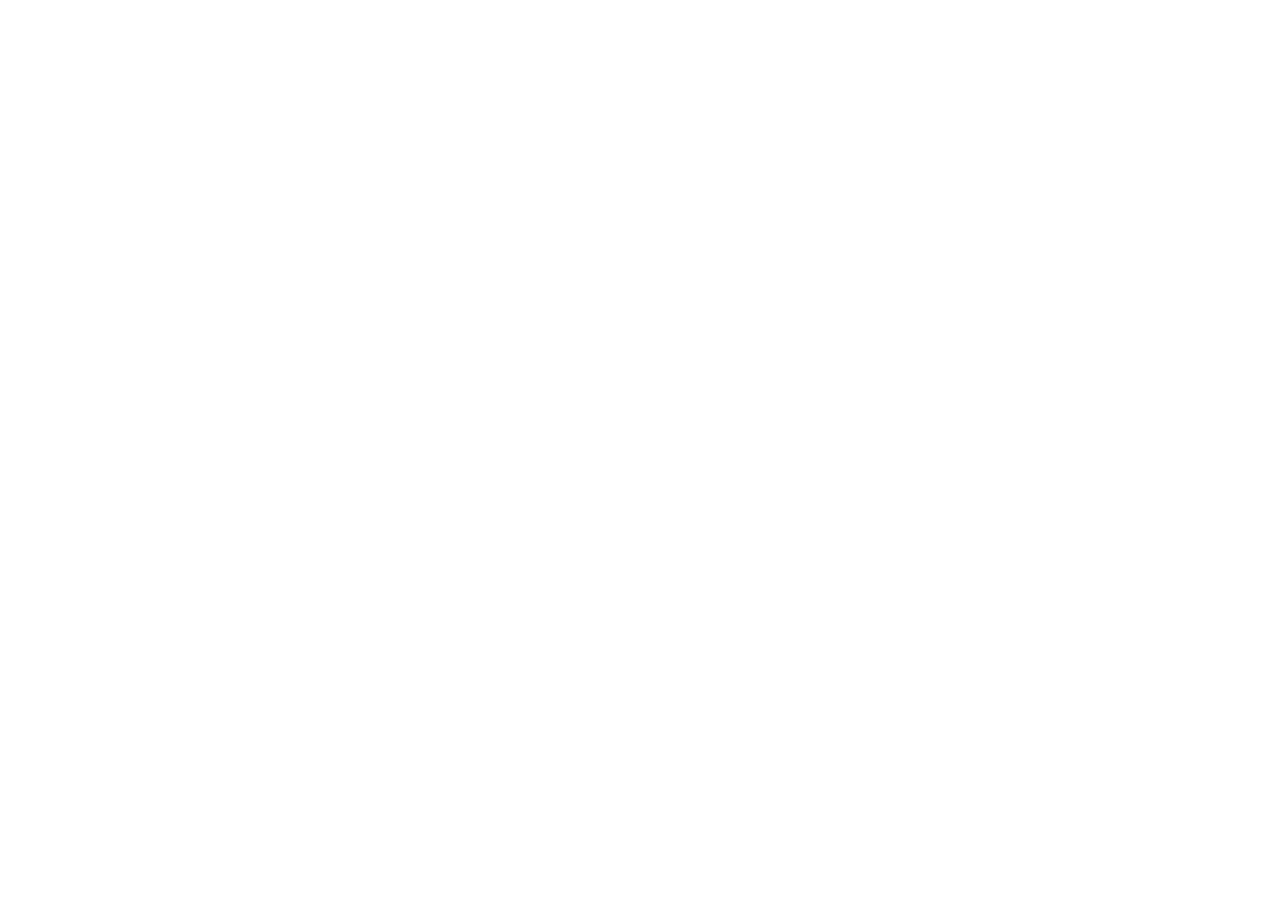
==== docs/index.html @ 6482ae13 "cambio de dist a docs" ====
<!doctype html>
<html lang="en">
<head>
  <meta charset="utf-8">
  <title>Portafolio</title>
  <base href="/">

  <meta name="viewport" content="width=device-width, initial-scale=1">
  <link rel="icon" type="image/svg+xml" href="assets/img/urku-ico.svg">

  <link rel="stylesheet" href="assets/css/aurora-pack.min.css">
  <link rel="stylesheet" href="assets/css/aurora-theme-base.min.css">
  <link rel="stylesheet" href="assets/css/urku.css">

</head>
<body>
  <app-root></app-root>






  <script src="assets/js/svg4everybody.min.js"></script>
  <script>svg4everybody();</script>
<script type="text/javascript" src="inline.bundle.js"></script><script type="text/javascript" src="polyfills.bundle.js"></script><script type="text/javascript" src="styles.bundle.js"></script><script type="text/javascript" src="vendor.bundle.js"></script><script type="text/javascript" src="main.bundle.js"></script></body>
</html>
---- docs/assets/css/aurora-pack.min.css ----
.ae-container,.ae-container-fluid{margin-right:auto;margin-left:auto}hr,img{border:0}dfn,q,tfoot td{font-style:italic}pre,textarea{overflow:auto}td,textarea{vertical-align:top}.ae-container-fluid:after,.ae-container:after,.au-clearfix:after{clear:both}.au-xs-ta-left,caption,th{text-align:left}.ae-container-fluid:after,.ae-container-fluid:before,.ae-container:after,.ae-container:before{content:" ";display:table}html{box-sizing:border-box}*,:after,:before{box-sizing:inherit}.ae-container{padding-left:.25rem;padding-right:.25rem}@media (min-width:40em){.ae-container{max-width:40rem}}@media (min-width:52em){.ae-container{max-width:48.75rem}}@media (min-width:64em){.ae-container{max-width:62rem}}@media (min-width:75em){.ae-container{max-width:72.25rem}}@media (min-width:40em){.ae-container-fluid{max-width:88.88889em;width:95vw}.ae-container-fluid--inner{max-width:68.88889em;width:82vw}}.ae-container-fluid--full{max-width:100%;padding-left:0;padding-right:0;width:100%}@media (max-width:63.99em){.ae-container-fluid{padding-left:.25rem;padding-right:.25rem}}.ae-grid{display:-webkit-box;display:-webkit-flex;display:-ms-flexbox;display:flex;-webkit-flex-wrap:wrap;-ms-flex-wrap:wrap;flex-wrap:wrap;margin-left:-.25rem;margin-right:-.25rem}.ae-grid--alt{display:-webkit-box;display:-webkit-flex;display:-ms-flexbox;display:flex;-webkit-flex-wrap:wrap;-ms-flex-wrap:wrap;flex-wrap:wrap;margin-left:-.63832%;margin-right:-.63832%}@media (min-width:40em){.ae-grid--alt1{display:-webkit-box;display:-webkit-flex;display:-ms-flexbox;display:flex;-webkit-flex-wrap:wrap;-ms-flex-wrap:wrap;flex-wrap:wrap;margin-left:-7.65989%;margin-right:-7.65989%}.ae-grid--alt2,.ae-grid--alt3{display:-webkit-box;display:-webkit-flex;display:-ms-flexbox;-webkit-flex-wrap:wrap}.ae-grid--alt2{display:flex;-ms-flex-wrap:wrap;flex-wrap:wrap;margin-left:-3.82995%;margin-right:-3.82995%}.ae-grid--alt3{display:flex;-ms-flex-wrap:wrap;flex-wrap:wrap;margin-left:-2.5533%;margin-right:-2.5533%}.ae-grid--alt4,.ae-grid--alt5{display:-webkit-box;display:-webkit-flex;display:-ms-flexbox;-webkit-flex-wrap:wrap}.ae-grid--alt4{display:flex;-ms-flex-wrap:wrap;flex-wrap:wrap;margin-left:-1.91497%;margin-right:-1.91497%}.ae-grid--alt5{display:flex;-ms-flex-wrap:wrap;flex-wrap:wrap;margin-left:-1.53198%;margin-right:-1.53198%}.ae-grid--alt6,.ae-grid--alt7{display:-webkit-box;display:-webkit-flex;display:-ms-flexbox;-webkit-flex-wrap:wrap}.ae-grid--alt6{display:flex;-ms-flex-wrap:wrap;flex-wrap:wrap;margin-left:-1.27665%;margin-right:-1.27665%}.ae-grid--alt7{display:flex;-ms-flex-wrap:wrap;flex-wrap:wrap;margin-left:-1.09427%;margin-right:-1.09427%}.ae-grid--alt8,.ae-grid--alt9{display:-webkit-box;display:-webkit-flex;display:-ms-flexbox;-webkit-flex-wrap:wrap}.ae-grid--alt8{display:flex;-ms-flex-wrap:wrap;flex-wrap:wrap;margin-left:-.95749%;margin-right:-.95749%}.ae-grid--alt9{display:flex;-ms-flex-wrap:wrap;flex-wrap:wrap;margin-left:-.8511%;margin-right:-.8511%}.ae-grid--alt10{display:-webkit-box;display:-webkit-flex;display:-ms-flexbox;display:flex;-webkit-flex-wrap:wrap;-ms-flex-wrap:wrap;flex-wrap:wrap;margin-left:-.76599%;margin-right:-.76599%}}.ae-grid__item--alt{-webkit-box-flex:0;-webkit-flex:0 0 100%;-ms-flex:0 0 100%;flex:0 0 100%;min-height:1px;padding-left:.63832%;padding-right:.63832%;position:relative}@media (min-width:40em){.ae-grid__item--alt1{-webkit-box-flex:0;-webkit-flex:0 0 100%;-ms-flex:0 0 100%;flex:0 0 100%;min-height:1px;padding-left:7.65989%;padding-right:7.65989%;position:relative}.ae-grid__item--alt2{-webkit-box-flex:0;-webkit-flex:0 0 100%;-ms-flex:0 0 100%;flex:0 0 100%;min-height:1px;padding-left:3.82995%;padding-right:3.82995%;position:relative}.ae-grid__item--alt3{-webkit-box-flex:0;-webkit-flex:0 0 100%;-ms-flex:0 0 100%;flex:0 0 100%;min-height:1px;padding-left:2.5533%;padding-right:2.5533%;position:relative}.ae-grid__item--alt4,.ae-grid__item--alt5{-webkit-box-flex:0;min-height:1px;position:relative}.ae-grid__item--alt4{-webkit-flex:0 0 100%;-ms-flex:0 0 100%;flex:0 0 100%;padding-left:1.91497%;padding-right:1.91497%}.ae-grid__item--alt5{-webkit-flex:0 0 100%;-ms-flex:0 0 100%;flex:0 0 100%;padding-left:1.53198%;padding-right:1.53198%}.ae-grid__item--alt6{-webkit-box-flex:0;-webkit-flex:0 0 100%;-ms-flex:0 0 100%;flex:0 0 100%;min-height:1px;padding-left:1.27665%;padding-right:1.27665%;position:relative}.ae-grid__item--alt7{-webkit-box-flex:0;-webkit-flex:0 0 100%;-ms-flex:0 0 100%;flex:0 0 100%;min-height:1px;padding-left:1.09427%;padding-right:1.09427%;position:relative}.ae-grid__item--alt8,.ae-grid__item--alt9{-webkit-box-flex:0;min-height:1px;position:relative}.ae-grid__item--alt8{-webkit-flex:0 0 100%;-ms-flex:0 0 100%;flex:0 0 100%;padding-left:.95749%;padding-right:.95749%}.ae-grid__item--alt9{-webkit-flex:0 0 100%;-ms-flex:0 0 100%;flex:0 0 100%;padding-left:.8511%;padding-right:.8511%}.ae-grid__item--alt10{-webkit-box-flex:0;-webkit-flex:0 0 100%;-ms-flex:0 0 100%;flex:0 0 100%;min-height:1px;padding-left:.76599%;padding-right:.76599%;position:relative}}.ae-grid__item{-webkit-box-flex:0;-webkit-flex:0 0 100%;-ms-flex:0 0 100%;flex:0 0 100%;min-height:1px;padding-left:.25rem;padding-right:.25rem;position:relative;max-width:100%}.ae-grid--collapse>.ae-grid__item,.ae-grid--deepcollapse .ae-grid__item,.ae-grid__item--collapse{padding-left:0;padding-right:0}.item-xs--auto{-webkit-box-flex:1;-webkit-flex:1;-ms-flex:1;flex:1}.item-xs-1{-webkit-box-flex:0;-webkit-flex:0 0 8.33333%;-ms-flex:0 0 8.33333%;flex:0 0 8.33333%;max-width:8.33333%}.item-xs-2{-webkit-box-flex:0;-webkit-flex:0 0 16.66667%;-ms-flex:0 0 16.66667%;flex:0 0 16.66667%;max-width:16.66667%}.item-xs-3{-webkit-box-flex:0;-webkit-flex:0 0 25%;-ms-flex:0 0 25%;flex:0 0 25%;max-width:25%}.item-xs-4{-webkit-box-flex:0;-webkit-flex:0 0 33.33333%;-ms-flex:0 0 33.33333%;flex:0 0 33.33333%;max-width:33.33333%}.item-xs-5{-webkit-box-flex:0;-webkit-flex:0 0 41.66667%;-ms-flex:0 0 41.66667%;flex:0 0 41.66667%;max-width:41.66667%}.item-xs-6{-webkit-box-flex:0;-webkit-flex:0 0 50%;-ms-flex:0 0 50%;flex:0 0 50%;max-width:50%}.item-xs-7{-webkit-box-flex:0;-webkit-flex:0 0 58.33333%;-ms-flex:0 0 58.33333%;flex:0 0 58.33333%;max-width:58.33333%}.item-xs-8{-webkit-box-flex:0;-webkit-flex:0 0 66.66667%;-ms-flex:0 0 66.66667%;flex:0 0 66.66667%;max-width:66.66667%}.item-xs-9{-webkit-box-flex:0;-webkit-flex:0 0 75%;-ms-flex:0 0 75%;flex:0 0 75%;max-width:75%}.item-xs-10{-webkit-box-flex:0;-webkit-flex:0 0 83.33333%;-ms-flex:0 0 83.33333%;flex:0 0 83.33333%;max-width:83.33333%}.item-xs-11{-webkit-box-flex:0;-webkit-flex:0 0 91.66667%;-ms-flex:0 0 91.66667%;flex:0 0 91.66667%;max-width:91.66667%}.item-xs-12{-webkit-box-flex:0;-webkit-flex:0 0 100%;-ms-flex:0 0 100%;flex:0 0 100%;max-width:100%}.item-xs--pull-0{left:auto;right:auto}.item-xs--pull-1{left:auto;right:8.33333%}.item-xs--pull-2{left:auto;right:16.66667%}.item-xs--pull-3{left:auto;right:25%}.item-xs--pull-4{left:auto;right:33.33333%}.item-xs--pull-5{left:auto;right:41.66667%}.item-xs--pull-6{left:auto;right:50%}.item-xs--pull-7{left:auto;right:58.33333%}.item-xs--pull-8{left:auto;right:66.66667%}.item-xs--pull-9{left:auto;right:75%}.item-xs--pull-10{left:auto;right:83.33333%}.item-xs--pull-11{left:auto;right:91.66667%}.item-xs--pull-12{left:auto;right:100%}.item-xs--push-0{left:auto;right:auto}.item-xs--push-1{left:8.33333%;right:auto}.item-xs--push-2{left:16.66667%;right:auto}.item-xs--push-3{left:25%;right:auto}.item-xs--push-4{left:33.33333%;right:auto}.item-xs--push-5{left:41.66667%;right:auto}.item-xs--push-6{left:50%;right:auto}.item-xs--push-7{left:58.33333%;right:auto}.item-xs--push-8{left:66.66667%;right:auto}.item-xs--push-9{left:75%;right:auto}.item-xs--push-10{left:83.33333%;right:auto}.item-xs--push-11{left:91.66667%;right:auto}.item-xs--push-12{left:100%;right:auto}.item-xs--offset-0{margin-left:0}.item-xs--offset-1{margin-left:8.33333%}.item-xs--offset-2{margin-left:16.66667%}.item-xs--offset-3{margin-left:25%}.item-xs--offset-4{margin-left:33.33333%}.item-xs--offset-5{margin-left:41.66667%}.item-xs--offset-6{margin-left:50%}.item-xs--offset-7{margin-left:58.33333%}.item-xs--offset-8{margin-left:66.66667%}.item-xs--offset-9{margin-left:75%}.item-xs--offset-10{margin-left:83.33333%}.item-xs--offset-11{margin-left:91.66667%}.item-xs--offset-12{margin-left:100%}.item-xs--top{-webkit-align-self:flex-start;-ms-flex-item-align:start;align-self:flex-start}.item-xs--center{-webkit-align-self:center;-ms-flex-item-align:center;align-self:center}.item-xs--bottom{-webkit-align-self:flex-end;-ms-flex-item-align:end;align-self:flex-end}.items-xs--top{-webkit-box-align:start;-webkit-align-items:flex-start;-ms-flex-align:start;align-items:flex-start}.items-xs--center{-webkit-box-align:center;-webkit-align-items:center;-ms-flex-align:center;align-items:center}.items-xs--bottom{-webkit-box-align:end;-webkit-align-items:flex-end;-ms-flex-align:end;align-items:flex-end}.item-xs--start{-webkit-box-ordinal-group:0;-webkit-order:-1;-ms-flex-order:-1;order:-1}.item-xs--end{-webkit-box-ordinal-group:14;-webkit-order:13;-ms-flex-order:13;order:13}.item-xs--order-1{-webkit-box-ordinal-group:2;-webkit-order:1;-ms-flex-order:1;order:1}.item-xs--order-2{-webkit-box-ordinal-group:3;-webkit-order:2;-ms-flex-order:2;order:2}.item-xs--order-3{-webkit-box-ordinal-group:4;-webkit-order:3;-ms-flex-order:3;order:3}.item-xs--order-4{-webkit-box-ordinal-group:5;-webkit-order:4;-ms-flex-order:4;order:4}.item-xs--order-5{-webkit-box-ordinal-group:6;-webkit-order:5;-ms-flex-order:5;order:5}.item-xs--order-6{-webkit-box-ordinal-group:7;-webkit-order:6;-ms-flex-order:6;order:6}.item-xs--order-7{-webkit-box-ordinal-group:8;-webkit-order:7;-ms-flex-order:7;order:7}.item-xs--order-8{-webkit-box-ordinal-group:9;-webkit-order:8;-ms-flex-order:8;order:8}.item-xs--order-9{-webkit-box-ordinal-group:10;-webkit-order:9;-ms-flex-order:9;order:9}.item-xs--order-10{-webkit-box-ordinal-group:11;-webkit-order:10;-ms-flex-order:10;order:10}.item-xs--order-11{-webkit-box-ordinal-group:12;-webkit-order:11;-ms-flex-order:11;order:11}.item-xs--order-12{-webkit-box-ordinal-group:13;-webkit-order:12;-ms-flex-order:12;order:12}@media (min-width:40em){.item-sm--auto{-webkit-box-flex:1;-webkit-flex:1;-ms-flex:1;flex:1}.item-sm-1{-webkit-box-flex:0;-webkit-flex:0 0 8.33333%;-ms-flex:0 0 8.33333%;flex:0 0 8.33333%;max-width:8.33333%}.item-sm-2{-webkit-box-flex:0;-webkit-flex:0 0 16.66667%;-ms-flex:0 0 16.66667%;flex:0 0 16.66667%;max-width:16.66667%}.item-sm-3{-webkit-box-flex:0;-webkit-flex:0 0 25%;-ms-flex:0 0 25%;flex:0 0 25%;max-width:25%}.item-sm-4{-webkit-box-flex:0;-webkit-flex:0 0 33.33333%;-ms-flex:0 0 33.33333%;flex:0 0 33.33333%;max-width:33.33333%}.item-sm-5{-webkit-box-flex:0;-webkit-flex:0 0 41.66667%;-ms-flex:0 0 41.66667%;flex:0 0 41.66667%;max-width:41.66667%}.item-sm-6{-webkit-box-flex:0;-webkit-flex:0 0 50%;-ms-flex:0 0 50%;flex:0 0 50%;max-width:50%}.item-sm-7{-webkit-box-flex:0;-webkit-flex:0 0 58.33333%;-ms-flex:0 0 58.33333%;flex:0 0 58.33333%;max-width:58.33333%}.item-sm-8{-webkit-box-flex:0;-webkit-flex:0 0 66.66667%;-ms-flex:0 0 66.66667%;flex:0 0 66.66667%;max-width:66.66667%}.item-sm-9{-webkit-box-flex:0;-webkit-flex:0 0 75%;-ms-flex:0 0 75%;flex:0 0 75%;max-width:75%}.item-sm-10{-webkit-box-flex:0;-webkit-flex:0 0 83.33333%;-ms-flex:0 0 83.33333%;flex:0 0 83.33333%;max-width:83.33333%}.item-sm-11{-webkit-box-flex:0;-webkit-flex:0 0 91.66667%;-ms-flex:0 0 91.66667%;flex:0 0 91.66667%;max-width:91.66667%}.item-sm-12{-webkit-box-flex:0;-webkit-flex:0 0 100%;-ms-flex:0 0 100%;flex:0 0 100%;max-width:100%}.item-sm--pull-0{left:auto;right:auto}.item-sm--pull-1{left:auto;right:8.33333%}.item-sm--pull-2{left:auto;right:16.66667%}.item-sm--pull-3{left:auto;right:25%}.item-sm--pull-4{left:auto;right:33.33333%}.item-sm--pull-5{left:auto;right:41.66667%}.item-sm--pull-6{left:auto;right:50%}.item-sm--pull-7{left:auto;right:58.33333%}.item-sm--pull-8{left:auto;right:66.66667%}.item-sm--pull-9{left:auto;right:75%}.item-sm--pull-10{left:auto;right:83.33333%}.item-sm--pull-11{left:auto;right:91.66667%}.item-sm--pull-12{left:auto;right:100%}.item-sm--push-0{left:auto;right:auto}.item-sm--push-1{left:8.33333%;right:auto}.item-sm--push-2{left:16.66667%;right:auto}.item-sm--push-3{left:25%;right:auto}.item-sm--push-4{left:33.33333%;right:auto}.item-sm--push-5{left:41.66667%;right:auto}.item-sm--push-6{left:50%;right:auto}.item-sm--push-7{left:58.33333%;right:auto}.item-sm--push-8{left:66.66667%;right:auto}.item-sm--push-9{left:75%;right:auto}.item-sm--push-10{left:83.33333%;right:auto}.item-sm--push-11{left:91.66667%;right:auto}.item-sm--push-12{left:100%;right:auto}.item-sm--offset-0{margin-left:0}.item-sm--offset-1{margin-left:8.33333%}.item-sm--offset-2{margin-left:16.66667%}.item-sm--offset-3{margin-left:25%}.item-sm--offset-4{margin-left:33.33333%}.item-sm--offset-5{margin-left:41.66667%}.item-sm--offset-6{margin-left:50%}.item-sm--offset-7{margin-left:58.33333%}.item-sm--offset-8{margin-left:66.66667%}.item-sm--offset-9{margin-left:75%}.item-sm--offset-10{margin-left:83.33333%}.item-sm--offset-11{margin-left:91.66667%}.item-sm--offset-12{margin-left:100%}.item-sm--top{-webkit-align-self:flex-start;-ms-flex-item-align:start;align-self:flex-start}.item-sm--center{-webkit-align-self:center;-ms-flex-item-align:center;align-self:center}.item-sm--bottom{-webkit-align-self:flex-end;-ms-flex-item-align:end;align-self:flex-end}.items-sm--top{-webkit-box-align:start;-webkit-align-items:flex-start;-ms-flex-align:start;align-items:flex-start}.items-sm--center{-webkit-box-align:center;-webkit-align-items:center;-ms-flex-align:center;align-items:center}.items-sm--bottom{-webkit-box-align:end;-webkit-align-items:flex-end;-ms-flex-align:end;align-items:flex-end}.item-sm--start{-webkit-box-ordinal-group:0;-webkit-order:-1;-ms-flex-order:-1;order:-1}.item-sm--end{-webkit-box-ordinal-group:14;-webkit-order:13;-ms-flex-order:13;order:13}.item-sm--order-1{-webkit-box-ordinal-group:2;-webkit-order:1;-ms-flex-order:1;order:1}.item-sm--order-2{-webkit-box-ordinal-group:3;-webkit-order:2;-ms-flex-order:2;order:2}.item-sm--order-3{-webkit-box-ordinal-group:4;-webkit-order:3;-ms-flex-order:3;order:3}.item-sm--order-4{-webkit-box-ordinal-group:5;-webkit-order:4;-ms-flex-order:4;order:4}.item-sm--order-5{-webkit-box-ordinal-group:6;-webkit-order:5;-ms-flex-order:5;order:5}.item-sm--order-6{-webkit-box-ordinal-group:7;-webkit-order:6;-ms-flex-order:6;order:6}.item-sm--order-7{-webkit-box-ordinal-group:8;-webkit-order:7;-ms-flex-order:7;order:7}.item-sm--order-8{-webkit-box-ordinal-group:9;-webkit-order:8;-ms-flex-order:8;order:8}.item-sm--order-9{-webkit-box-ordinal-group:10;-webkit-order:9;-ms-flex-order:9;order:9}.item-sm--order-10{-webkit-box-ordinal-group:11;-webkit-order:10;-ms-flex-order:10;order:10}.item-sm--order-11{-webkit-box-ordinal-group:12;-webkit-order:11;-ms-flex-order:11;order:11}.item-sm--order-12{-webkit-box-ordinal-group:13;-webkit-order:12;-ms-flex-order:12;order:12}}@media (min-width:52em){.item-md--auto{-webkit-box-flex:1;-webkit-flex:1;-ms-flex:1;flex:1}.item-md-1{-webkit-box-flex:0;-webkit-flex:0 0 8.33333%;-ms-flex:0 0 8.33333%;flex:0 0 8.33333%;max-width:8.33333%}.item-md-2{-webkit-box-flex:0;-webkit-flex:0 0 16.66667%;-ms-flex:0 0 16.66667%;flex:0 0 16.66667%;max-width:16.66667%}.item-md-3{-webkit-box-flex:0;-webkit-flex:0 0 25%;-ms-flex:0 0 25%;flex:0 0 25%;max-width:25%}.item-md-4{-webkit-box-flex:0;-webkit-flex:0 0 33.33333%;-ms-flex:0 0 33.33333%;flex:0 0 33.33333%;max-width:33.33333%}.item-md-5{-webkit-box-flex:0;-webkit-flex:0 0 41.66667%;-ms-flex:0 0 41.66667%;flex:0 0 41.66667%;max-width:41.66667%}.item-md-6{-webkit-box-flex:0;-webkit-flex:0 0 50%;-ms-flex:0 0 50%;flex:0 0 50%;max-width:50%}.item-md-7{-webkit-box-flex:0;-webkit-flex:0 0 58.33333%;-ms-flex:0 0 58.33333%;flex:0 0 58.33333%;max-width:58.33333%}.item-md-8{-webkit-box-flex:0;-webkit-flex:0 0 66.66667%;-ms-flex:0 0 66.66667%;flex:0 0 66.66667%;max-width:66.66667%}.item-md-9{-webkit-box-flex:0;-webkit-flex:0 0 75%;-ms-flex:0 0 75%;flex:0 0 75%;max-width:75%}.item-md-10{-webkit-box-flex:0;-webkit-flex:0 0 83.33333%;-ms-flex:0 0 83.33333%;flex:0 0 83.33333%;max-width:83.33333%}.item-md-11{-webkit-box-flex:0;-webkit-flex:0 0 91.66667%;-ms-flex:0 0 91.66667%;flex:0 0 91.66667%;max-width:91.66667%}.item-md-12{-webkit-box-flex:0;-webkit-flex:0 0 100%;-ms-flex:0 0 100%;flex:0 0 100%;max-width:100%}.item-md--pull-0{left:auto;right:auto}.item-md--pull-1{left:auto;right:8.33333%}.item-md--pull-2{left:auto;right:16.66667%}.item-md--pull-3{left:auto;right:25%}.item-md--pull-4{left:auto;right:33.33333%}.item-md--pull-5{left:auto;right:41.66667%}.item-md--pull-6{left:auto;right:50%}.item-md--pull-7{left:auto;right:58.33333%}.item-md--pull-8{left:auto;right:66.66667%}.item-md--pull-9{left:auto;right:75%}.item-md--pull-10{left:auto;right:83.33333%}.item-md--pull-11{left:auto;right:91.66667%}.item-md--pull-12{left:auto;right:100%}.item-md--push-0{left:auto;right:auto}.item-md--push-1{left:8.33333%;right:auto}.item-md--push-2{left:16.66667%;right:auto}.item-md--push-3{left:25%;right:auto}.item-md--push-4{left:33.33333%;right:auto}.item-md--push-5{left:41.66667%;right:auto}.item-md--push-6{left:50%;right:auto}.item-md--push-7{left:58.33333%;right:auto}.item-md--push-8{left:66.66667%;right:auto}.item-md--push-9{left:75%;right:auto}.item-md--push-10{left:83.33333%;right:auto}.item-md--push-11{left:91.66667%;right:auto}.item-md--push-12{left:100%;right:auto}.item-md--offset-0{margin-left:0}.item-md--offset-1{margin-left:8.33333%}.item-md--offset-2{margin-left:16.66667%}.item-md--offset-3{margin-left:25%}.item-md--offset-4{margin-left:33.33333%}.item-md--offset-5{margin-left:41.66667%}.item-md--offset-6{margin-left:50%}.item-md--offset-7{margin-left:58.33333%}.item-md--offset-8{margin-left:66.66667%}.item-md--offset-9{margin-left:75%}.item-md--offset-10{margin-left:83.33333%}.item-md--offset-11{margin-left:91.66667%}.item-md--offset-12{margin-left:100%}.item-md--top{-webkit-align-self:flex-start;-ms-flex-item-align:start;align-self:flex-start}.item-md--center{-webkit-align-self:center;-ms-flex-item-align:center;align-self:center}.item-md--bottom{-webkit-align-self:flex-end;-ms-flex-item-align:end;align-self:flex-end}.items-md--top{-webkit-box-align:start;-webkit-align-items:flex-start;-ms-flex-align:start;align-items:flex-start}.items-md--center{-webkit-box-align:center;-webkit-align-items:center;-ms-flex-align:center;align-items:center}.items-md--bottom{-webkit-box-align:end;-webkit-align-items:flex-end;-ms-flex-align:end;align-items:flex-end}.item-md--start{-webkit-box-ordinal-group:0;-webkit-order:-1;-ms-flex-order:-1;order:-1}.item-md--end{-webkit-box-ordinal-group:14;-webkit-order:13;-ms-flex-order:13;order:13}.item-md--order-1{-webkit-box-ordinal-group:2;-webkit-order:1;-ms-flex-order:1;order:1}.item-md--order-2{-webkit-box-ordinal-group:3;-webkit-order:2;-ms-flex-order:2;order:2}.item-md--order-3{-webkit-box-ordinal-group:4;-webkit-order:3;-ms-flex-order:3;order:3}.item-md--order-4{-webkit-box-ordinal-group:5;-webkit-order:4;-ms-flex-order:4;order:4}.item-md--order-5{-webkit-box-ordinal-group:6;-webkit-order:5;-ms-flex-order:5;order:5}.item-md--order-6{-webkit-box-ordinal-group:7;-webkit-order:6;-ms-flex-order:6;order:6}.item-md--order-7{-webkit-box-ordinal-group:8;-webkit-order:7;-ms-flex-order:7;order:7}.item-md--order-8{-webkit-box-ordinal-group:9;-webkit-order:8;-ms-flex-order:8;order:8}.item-md--order-9{-webkit-box-ordinal-group:10;-webkit-order:9;-ms-flex-order:9;order:9}.item-md--order-10{-webkit-box-ordinal-group:11;-webkit-order:10;-ms-flex-order:10;order:10}.item-md--order-11{-webkit-box-ordinal-group:12;-webkit-order:11;-ms-flex-order:11;order:11}.item-md--order-12{-webkit-box-ordinal-group:13;-webkit-order:12;-ms-flex-order:12;order:12}}@media (min-width:64em){.item-lg--auto{-webkit-box-flex:1;-webkit-flex:1;-ms-flex:1;flex:1}.item-lg-1{-webkit-box-flex:0;-webkit-flex:0 0 8.33333%;-ms-flex:0 0 8.33333%;flex:0 0 8.33333%;max-width:8.33333%}.item-lg-2{-webkit-box-flex:0;-webkit-flex:0 0 16.66667%;-ms-flex:0 0 16.66667%;flex:0 0 16.66667%;max-width:16.66667%}.item-lg-3{-webkit-box-flex:0;-webkit-flex:0 0 25%;-ms-flex:0 0 25%;flex:0 0 25%;max-width:25%}.item-lg-4{-webkit-box-flex:0;-webkit-flex:0 0 33.33333%;-ms-flex:0 0 33.33333%;flex:0 0 33.33333%;max-width:33.33333%}.item-lg-5{-webkit-box-flex:0;-webkit-flex:0 0 41.66667%;-ms-flex:0 0 41.66667%;flex:0 0 41.66667%;max-width:41.66667%}.item-lg-6{-webkit-box-flex:0;-webkit-flex:0 0 50%;-ms-flex:0 0 50%;flex:0 0 50%;max-width:50%}.item-lg-7{-webkit-box-flex:0;-webkit-flex:0 0 58.33333%;-ms-flex:0 0 58.33333%;flex:0 0 58.33333%;max-width:58.33333%}.item-lg-8{-webkit-box-flex:0;-webkit-flex:0 0 66.66667%;-ms-flex:0 0 66.66667%;flex:0 0 66.66667%;max-width:66.66667%}.item-lg-9{-webkit-box-flex:0;-webkit-flex:0 0 75%;-ms-flex:0 0 75%;flex:0 0 75%;max-width:75%}.item-lg-10{-webkit-box-flex:0;-webkit-flex:0 0 83.33333%;-ms-flex:0 0 83.33333%;flex:0 0 83.33333%;max-width:83.33333%}.item-lg-11{-webkit-box-flex:0;-webkit-flex:0 0 91.66667%;-ms-flex:0 0 91.66667%;flex:0 0 91.66667%;max-width:91.66667%}.item-lg-12{-webkit-box-flex:0;-webkit-flex:0 0 100%;-ms-flex:0 0 100%;flex:0 0 100%;max-width:100%}.item-lg--pull-0{left:auto;right:auto}.item-lg--pull-1{left:auto;right:8.33333%}.item-lg--pull-2{left:auto;right:16.66667%}.item-lg--pull-3{left:auto;right:25%}.item-lg--pull-4{left:auto;right:33.33333%}.item-lg--pull-5{left:auto;right:41.66667%}.item-lg--pull-6{left:auto;right:50%}.item-lg--pull-7{left:auto;right:58.33333%}.item-lg--pull-8{left:auto;right:66.66667%}.item-lg--pull-9{left:auto;right:75%}.item-lg--pull-10{left:auto;right:83.33333%}.item-lg--pull-11{left:auto;right:91.66667%}.item-lg--pull-12{left:auto;right:100%}.item-lg--push-0{left:auto;right:auto}.item-lg--push-1{left:8.33333%;right:auto}.item-lg--push-2{left:16.66667%;right:auto}.item-lg--push-3{left:25%;right:auto}.item-lg--push-4{left:33.33333%;right:auto}.item-lg--push-5{left:41.66667%;right:auto}.item-lg--push-6{left:50%;right:auto}.item-lg--push-7{left:58.33333%;right:auto}.item-lg--push-8{left:66.66667%;right:auto}.item-lg--push-9{left:75%;right:auto}.item-lg--push-10{left:83.33333%;right:auto}.item-lg--push-11{left:91.66667%;right:auto}.item-lg--push-12{left:100%;right:auto}.item-lg--offset-0{margin-left:0}.item-lg--offset-1{margin-left:8.33333%}.item-lg--offset-2{margin-left:16.66667%}.item-lg--offset-3{margin-left:25%}.item-lg--offset-4{margin-left:33.33333%}.item-lg--offset-5{margin-left:41.66667%}.item-lg--offset-6{margin-left:50%}.item-lg--offset-7{margin-left:58.33333%}.item-lg--offset-8{margin-left:66.66667%}.item-lg--offset-9{margin-left:75%}.item-lg--offset-10{margin-left:83.33333%}.item-lg--offset-11{margin-left:91.66667%}.item-lg--offset-12{margin-left:100%}.item-lg--top{-webkit-align-self:flex-start;-ms-flex-item-align:start;align-self:flex-start}.item-lg--center{-webkit-align-self:center;-ms-flex-item-align:center;align-self:center}.item-lg--bottom{-webkit-align-self:flex-end;-ms-flex-item-align:end;align-self:flex-end}.items-lg--top{-webkit-box-align:start;-webkit-align-items:flex-start;-ms-flex-align:start;align-items:flex-start}.items-lg--center{-webkit-box-align:center;-webkit-align-items:center;-ms-flex-align:center;align-items:center}.items-lg--bottom{-webkit-box-align:end;-webkit-align-items:flex-end;-ms-flex-align:end;align-items:flex-end}.item-lg--start{-webkit-box-ordinal-group:0;-webkit-order:-1;-ms-flex-order:-1;order:-1}.item-lg--end{-webkit-box-ordinal-group:14;-webkit-order:13;-ms-flex-order:13;order:13}.item-lg--order-1{-webkit-box-ordinal-group:2;-webkit-order:1;-ms-flex-order:1;order:1}.item-lg--order-2{-webkit-box-ordinal-group:3;-webkit-order:2;-ms-flex-order:2;order:2}.item-lg--order-3{-webkit-box-ordinal-group:4;-webkit-order:3;-ms-flex-order:3;order:3}.item-lg--order-4{-webkit-box-ordinal-group:5;-webkit-order:4;-ms-flex-order:4;order:4}.item-lg--order-5{-webkit-box-ordinal-group:6;-webkit-order:5;-ms-flex-order:5;order:5}.item-lg--order-6{-webkit-box-ordinal-group:7;-webkit-order:6;-ms-flex-order:6;order:6}.item-lg--order-7{-webkit-box-ordinal-group:8;-webkit-order:7;-ms-flex-order:7;order:7}.item-lg--order-8{-webkit-box-ordinal-group:9;-webkit-order:8;-ms-flex-order:8;order:8}.item-lg--order-9{-webkit-box-ordinal-group:10;-webkit-order:9;-ms-flex-order:9;order:9}.item-lg--order-10{-webkit-box-ordinal-group:11;-webkit-order:10;-ms-flex-order:10;order:10}.item-lg--order-11{-webkit-box-ordinal-group:12;-webkit-order:11;-ms-flex-order:11;order:11}.item-lg--order-12{-webkit-box-ordinal-group:13;-webkit-order:12;-ms-flex-order:12;order:12}}@media (min-width:75em){.item-xl--auto{-webkit-box-flex:1;-webkit-flex:1;-ms-flex:1;flex:1}.item-xl-1{-webkit-box-flex:0;-webkit-flex:0 0 8.33333%;-ms-flex:0 0 8.33333%;flex:0 0 8.33333%;max-width:8.33333%}.item-xl-2{-webkit-box-flex:0;-webkit-flex:0 0 16.66667%;-ms-flex:0 0 16.66667%;flex:0 0 16.66667%;max-width:16.66667%}.item-xl-3{-webkit-box-flex:0;-webkit-flex:0 0 25%;-ms-flex:0 0 25%;flex:0 0 25%;max-width:25%}.item-xl-4{-webkit-box-flex:0;-webkit-flex:0 0 33.33333%;-ms-flex:0 0 33.33333%;flex:0 0 33.33333%;max-width:33.33333%}.item-xl-5{-webkit-box-flex:0;-webkit-flex:0 0 41.66667%;-ms-flex:0 0 41.66667%;flex:0 0 41.66667%;max-width:41.66667%}.item-xl-6{-webkit-box-flex:0;-webkit-flex:0 0 50%;-ms-flex:0 0 50%;flex:0 0 50%;max-width:50%}.item-xl-7{-webkit-box-flex:0;-webkit-flex:0 0 58.33333%;-ms-flex:0 0 58.33333%;flex:0 0 58.33333%;max-width:58.33333%}.item-xl-8{-webkit-box-flex:0;-webkit-flex:0 0 66.66667%;-ms-flex:0 0 66.66667%;flex:0 0 66.66667%;max-width:66.66667%}.item-xl-9{-webkit-box-flex:0;-webkit-flex:0 0 75%;-ms-flex:0 0 75%;flex:0 0 75%;max-width:75%}.item-xl-10{-webkit-box-flex:0;-webkit-flex:0 0 83.33333%;-ms-flex:0 0 83.33333%;flex:0 0 83.33333%;max-width:83.33333%}.item-xl-11{-webkit-box-flex:0;-webkit-flex:0 0 91.66667%;-ms-flex:0 0 91.66667%;flex:0 0 91.66667%;max-width:91.66667%}.item-xl-12{-webkit-box-flex:0;-webkit-flex:0 0 100%;-ms-flex:0 0 100%;flex:0 0 100%;max-width:100%}.item-xl--pull-0{left:auto;right:auto}.item-xl--pull-1{left:auto;right:8.33333%}.item-xl--pull-2{left:auto;right:16.66667%}.item-xl--pull-3{left:auto;right:25%}.item-xl--pull-4{left:auto;right:33.33333%}.item-xl--pull-5{left:auto;right:41.66667%}.item-xl--pull-6{left:auto;right:50%}.item-xl--pull-7{left:auto;right:58.33333%}.item-xl--pull-8{left:auto;right:66.66667%}.item-xl--pull-9{left:auto;right:75%}.item-xl--pull-10{left:auto;right:83.33333%}.item-xl--pull-11{left:auto;right:91.66667%}.item-xl--pull-12{left:auto;right:100%}.item-xl--push-0{left:auto;right:auto}.item-xl--push-1{left:8.33333%;right:auto}.item-xl--push-2{left:16.66667%;right:auto}.item-xl--push-3{left:25%;right:auto}.item-xl--push-4{left:33.33333%;right:auto}.item-xl--push-5{left:41.66667%;right:auto}.item-xl--push-6{left:50%;right:auto}.item-xl--push-7{left:58.33333%;right:auto}.item-xl--push-8{left:66.66667%;right:auto}.item-xl--push-9{left:75%;right:auto}.item-xl--push-10{left:83.33333%;right:auto}.item-xl--push-11{left:91.66667%;right:auto}.item-xl--push-12{left:100%;right:auto}.item-xl--offset-0{margin-left:0}.item-xl--offset-1{margin-left:8.33333%}.item-xl--offset-2{margin-left:16.66667%}.item-xl--offset-3{margin-left:25%}.item-xl--offset-4{margin-left:33.33333%}.item-xl--offset-5{margin-left:41.66667%}.item-xl--offset-6{margin-left:50%}.item-xl--offset-7{margin-left:58.33333%}.item-xl--offset-8{margin-left:66.66667%}.item-xl--offset-9{margin-left:75%}.item-xl--offset-10{margin-left:83.33333%}.item-xl--offset-11{margin-left:91.66667%}.item-xl--offset-12{margin-left:100%}.item-xl--top{-webkit-align-self:flex-start;-ms-flex-item-align:start;align-self:flex-start}.item-xl--center{-webkit-align-self:center;-ms-flex-item-align:center;align-self:center}.item-xl--bottom{-webkit-align-self:flex-end;-ms-flex-item-align:end;align-self:flex-end}.items-xl--top{-webkit-box-align:start;-webkit-align-items:flex-start;-ms-flex-align:start;align-items:flex-start}.items-xl--center{-webkit-box-align:center;-webkit-align-items:center;-ms-flex-align:center;align-items:center}.items-xl--bottom{-webkit-box-align:end;-webkit-align-items:flex-end;-ms-flex-align:end;align-items:flex-end}.item-xl--start{-webkit-box-ordinal-group:0;-webkit-order:-1;-ms-flex-order:-1;order:-1}.item-xl--end{-webkit-box-ordinal-group:14;-webkit-order:13;-ms-flex-order:13;order:13}.item-xl--order-1{-webkit-box-ordinal-group:2;-webkit-order:1;-ms-flex-order:1;order:1}.item-xl--order-2{-webkit-box-ordinal-group:3;-webkit-order:2;-ms-flex-order:2;order:2}.item-xl--order-3{-webkit-box-ordinal-group:4;-webkit-order:3;-ms-flex-order:3;order:3}.item-xl--order-4{-webkit-box-ordinal-group:5;-webkit-order:4;-ms-flex-order:4;order:4}.item-xl--order-5{-webkit-box-ordinal-group:6;-webkit-order:5;-ms-flex-order:5;order:5}.item-xl--order-6{-webkit-box-ordinal-group:7;-webkit-order:6;-ms-flex-order:6;order:6}.item-xl--order-7{-webkit-box-ordinal-group:8;-webkit-order:7;-ms-flex-order:7;order:7}.item-xl--order-8{-webkit-box-ordinal-group:9;-webkit-order:8;-ms-flex-order:8;order:8}.item-xl--order-9{-webkit-box-ordinal-group:10;-webkit-order:9;-ms-flex-order:9;order:9}.item-xl--order-10{-webkit-box-ordinal-group:11;-webkit-order:10;-ms-flex-order:10;order:10}.item-xl--order-11{-webkit-box-ordinal-group:12;-webkit-order:11;-ms-flex-order:11;order:11}.item-xl--order-12{-webkit-box-ordinal-group:13;-webkit-order:12;-ms-flex-order:12;order:12}}.au-mw-full,img,table{max-width:100%}.ae-masonry{-webkit-column-gap:.5rem;-moz-column-gap:.5rem;column-gap:.5rem}.ae-masonry__item{display:inline-block;margin:0 0 .125rem;width:100%}.ae-grid--collapse,.ae-grid--deepcollapse,.ae-grid--deepcollapse .ae-grid{margin-left:0;margin-right:0}.ae-masonry-xs-1{-webkit-column-count:1;-moz-column-count:1;column-count:1}.ae-masonry-xs-2{-webkit-column-count:2;-moz-column-count:2;column-count:2}.ae-masonry-xs-3{-webkit-column-count:3;-moz-column-count:3;column-count:3}.ae-masonry-xs-4{-webkit-column-count:4;-moz-column-count:4;column-count:4}.ae-masonry-xs-5{-webkit-column-count:5;-moz-column-count:5;column-count:5}.ae-masonry-xs-6{-webkit-column-count:6;-moz-column-count:6;column-count:6}.ae-masonry-xs-7{-webkit-column-count:7;-moz-column-count:7;column-count:7}.ae-masonry-xs-8{-webkit-column-count:8;-moz-column-count:8;column-count:8}.ae-masonry-xs-9{-webkit-column-count:9;-moz-column-count:9;column-count:9}.ae-masonry-xs-10{-webkit-column-count:10;-moz-column-count:10;column-count:10}.ae-masonry-xs-11{-webkit-column-count:11;-moz-column-count:11;column-count:11}.ae-masonry-xs-12{-webkit-column-count:12;-moz-column-count:12;column-count:12}.ae-grid--reverse{-webkit-box-orient:horizontal;-webkit-box-direction:reverse;-webkit-flex-direction:row-reverse;-ms-flex-direction:row-reverse;flex-direction:row-reverse}.ae-grid--column{-webkit-box-orient:vertical;-webkit-box-direction:normal;-webkit-flex-direction:column;-ms-flex-direction:column;flex-direction:column}.ae-grid--column-reverse{-webkit-box-orient:vertical;-webkit-box-direction:reverse;-webkit-flex-direction:column-reverse;-ms-flex-direction:column-reverse;flex-direction:column-reverse}.ae-grid--column,.ae-grid--column-reverse{margin-bottom:-.25rem;margin-top:-.25rem}p,pre{margin-top:0}.ae-grid--column-reverse>.ae-grid__item,.ae-grid--column>.ae-grid__item{-webkit-box-flex:0;-webkit-flex:none;-ms-flex:none;flex:none;padding-bottom:.25rem;padding-top:.25rem}.ae-grid--deep-equal-height .ae-grid__item,.ae-grid--equal-height .ae-grid__item{display:-webkit-box;display:-webkit-flex;display:-ms-flexbox;display:flex}.ae-grid--deep-equal-height .ae-grid,.ae-grid--deep-equal-height .ae-grid__item,.ae-grid--equal-height .ae-grid{-webkit-box-flex:1;-webkit-flex:1;-ms-flex:1;flex:1}body{background-color:#fff;color:#202020;font-family:"Helvetica Neue",Helvetica,Arial,sans-serif;font-size:1.125rem;line-height:1.5}h1,h2,h3,h4,h5,h6{font-family:inherit;font-weight:500;line-height:1.2;margin:0 0 .75rem}p{margin-bottom:1.125rem}h1{font-size:2.95312rem}h2{font-size:2.25rem}h3{font-size:1.96875rem}h4{font-size:1.5rem}h5{font-size:1.3125rem}h6{font-size:1.125rem}a{color:#1d8acb;text-decoration:none}.au-underline,a:hover{text-decoration:underline}em{color:#fd6d5e}b,strong{font-weight:700}hr{border-top:1px solid #e7e7e7;margin:1rem 0}small{font-size:80%}code,pre{background-color:#fafafa;font-size:75%}ins,mark{background-color:#ffa;padding:.1em .2em}abbr[title]{border-bottom:1px dotted}blockquote{border-left:5px solid #e7e7e7;padding-left:.75rem}code,kbd,pre,samp{font-family:Menlo,Monaco,Consolas,"Courier New",monospace}code{color:#d05;padding:.2rem .4rem}pre{margin-bottom:1rem;padding:.75rem 1rem}pre code{background-color:transparent;color:inherit;font-size:inherit;padding:0}.ae-table--hover tbody tr:hover,.ae-table--strips tbody tr:nth-of-type(odd){background-color:#fafafa}.ae-alfa{font-size:3.375rem}.ae-beta{font-size:2.95312rem}.ae-gamma{font-size:2.53125rem}.ae-delta{font-size:2.25rem}.ae-epsilon{font-size:1.96875rem}.ae-zeta{font-size:1.6875rem}.ae-eta{font-size:1.5rem}.ae-theta{font-size:1.3125rem}.ae-iota{font-size:1.125rem}.ae-kappa{font-size:1rem}.ae-lambda{font-size:.875rem}.ae-mi{font-size:.75rem}.ae-ni{font-size:.66667rem}.ae-u-regular{font-weight:400}.ae-u-bold{font-weight:500}.ae-u-bolder{font-weight:700}.ae-u-boldest{font-weight:900}img{height:auto}table{border-collapse:collapse;border-spacing:0;width:100%}th{vertical-align:bottom}td,th{line-height:inherit;padding:.25rem 1rem}caption{color:#e7e7e7;font-size:1rem}fieldset,input,optgroup,select,textarea{color:inherit;font:inherit;font-size:1rem;margin:0}fieldset:disabled,input:disabled,optgroup:disabled,select:disabled,textarea:disabled{opacity:.65;pointer-events:none}input[type=password],input[type=search],input[type=tel],input[type=time],input[type=url],input[type=week],input[type=text],input[type=date],input[type=datetime],input[type=datetime-local],input[type=email],input[type=month],input[type=number]{border:.0625rem solid #e7e7e7;line-height:1.5;padding:.325rem .75rem;vertical-align:middle}label{padding-bottom:.325rem;padding-top:.325rem}select{border-radius:0;height:2.275rem;text-transform:none;vertical-align:middle}fieldset,select[multiple],select[size],textarea{border:.0625rem solid #e7e7e7}select[multiple],select[size]{height:auto;padding:.325rem .75rem}fieldset{margin:0 2px;padding:.35em .625em .75em}legend{border:0;padding:0}textarea{padding:.325rem .75rem}.ae-list--lines li:nth-child(n+2),.ae-list--strips li:first-child{border-top:1px solid #e7e7e7}.ae-table{margin-bottom:.75rem}.ae-table td,.ae-table th{border-bottom-color:#e7e7e7;border-bottom-style:solid}.ae-table td{border-bottom-width:1px}.ae-table th{border-bottom-width:2px}.ae-table tfoot td{color:#858585}.ae-table--hover tbody tr{-webkit-transition:background-color 250ms;transition:background-color 250ms}.ae-table--hover.ae-table--strips tbody tr:hover{background-color:#ededed}.ae-table--borders{border:1px solid #e7e7e7;border-bottom:0}.ae-table--borders td,.ae-table--borders th{border-right:1px solid #e7e7e7}.ae-table--borders td:last-child,.ae-table--borders th:last-child{border-right:0}@media (max-width:39.99em){.ae-table--responsive.ae-table--borders td{border-right:0}.ae-table--responsive td{display:block}.ae-table--responsive td:before{content:attr(data-th) " ";display:block;font-weight:500}.ae-table--responsive th{display:none}}.ae-list{list-style:none;padding-left:0}.ae-list ol,.ae-list ul{list-style:none;padding-left:1rem}.ae-list--lines li,.ae-list--strips li{padding:.275rem .35rem}.ae-list--strips li{border-bottom:1px solid #e7e7e7}.ae-list--strips li:nth-of-type(odd){background-color:#fafafa}.ae-form--full fieldset,.ae-form--full input:not([type=checkbox]):not([type=radio]),.ae-form--full select,.ae-form--full textarea{display:block;margin-bottom:.5rem;width:100%}.ae-form--full label input{display:inline-block}.ae-form--sm fieldset,.ae-form--sm input,.ae-form--sm label,.ae-form--sm optgroup,.ae-form--sm select,.ae-form--sm textarea{font-size:.75rem}.ae-form--sm select{height:1.9rem}.ae-form--lg fieldset,.ae-form--lg input,.ae-form--lg label,.ae-form--lg optgroup,.ae-form--lg select,.ae-form--lg textarea{font-size:1.25rem}.ae-form--lg select{height:2.65rem}.ae-input--sm{font-size:.75rem}select.ae-input--sm{height:1.9rem}.ae-input--lg{font-size:1.25rem}select.ae-input--lg{height:2.65rem}.au-inline{display:inline}.au-inline-block{display:inline-block}.au-block{display:block}.au-table{display:table}.au-table-cell{display:table-cell}.au-flex{display:-webkit-box;display:-webkit-flex;display:-ms-flexbox;display:flex}.au-inline-flex{display:-webkit-inline-box;display:-webkit-inline-flex;display:-ms-inline-flexbox;display:inline-flex}.au-none{display:none}.au-xs-inline{display:inline}.au-xs-inline-block{display:inline-block}.au-xs-block{display:block}.au-xs-table{display:table}.au-xs-table-cell{display:table-cell}.au-xs-flex{display:-webkit-box;display:-webkit-flex;display:-ms-flexbox;display:flex}.au-xs-inline-flex{display:-webkit-inline-box;display:-webkit-inline-flex;display:-ms-inline-flexbox;display:inline-flex}.au-xs-none{display:none}@media (min-width:40em){.ae-masonry-sm-1{-webkit-column-count:1;-moz-column-count:1;column-count:1}.ae-masonry-sm-2{-webkit-column-count:2;-moz-column-count:2;column-count:2}.ae-masonry-sm-3{-webkit-column-count:3;-moz-column-count:3;column-count:3}.ae-masonry-sm-4{-webkit-column-count:4;-moz-column-count:4;column-count:4}.ae-masonry-sm-5{-webkit-column-count:5;-moz-column-count:5;column-count:5}.ae-masonry-sm-6{-webkit-column-count:6;-moz-column-count:6;column-count:6}.ae-masonry-sm-7{-webkit-column-count:7;-moz-column-count:7;column-count:7}.ae-masonry-sm-8{-webkit-column-count:8;-moz-column-count:8;column-count:8}.ae-masonry-sm-9{-webkit-column-count:9;-moz-column-count:9;column-count:9}.ae-masonry-sm-10{-webkit-column-count:10;-moz-column-count:10;column-count:10}.ae-masonry-sm-11{-webkit-column-count:11;-moz-column-count:11;column-count:11}.ae-masonry-sm-12{-webkit-column-count:12;-moz-column-count:12;column-count:12}.au-sm-inline{display:inline}.au-sm-inline-block{display:inline-block}.au-sm-block{display:block}.au-sm-table{display:table}.au-sm-table-cell{display:table-cell}.au-sm-flex{display:-webkit-box;display:-webkit-flex;display:-ms-flexbox;display:flex}.au-sm-inline-flex{display:-webkit-inline-box;display:-webkit-inline-flex;display:-ms-inline-flexbox;display:inline-flex}.au-sm-none{display:none}}@media (min-width:52em){.ae-masonry-md-1{-webkit-column-count:1;-moz-column-count:1;column-count:1}.ae-masonry-md-2{-webkit-column-count:2;-moz-column-count:2;column-count:2}.ae-masonry-md-3{-webkit-column-count:3;-moz-column-count:3;column-count:3}.ae-masonry-md-4{-webkit-column-count:4;-moz-column-count:4;column-count:4}.ae-masonry-md-5{-webkit-column-count:5;-moz-column-count:5;column-count:5}.ae-masonry-md-6{-webkit-column-count:6;-moz-column-count:6;column-count:6}.ae-masonry-md-7{-webkit-column-count:7;-moz-column-count:7;column-count:7}.ae-masonry-md-8{-webkit-column-count:8;-moz-column-count:8;column-count:8}.ae-masonry-md-9{-webkit-column-count:9;-moz-column-count:9;column-count:9}.ae-masonry-md-10{-webkit-column-count:10;-moz-column-count:10;column-count:10}.ae-masonry-md-11{-webkit-column-count:11;-moz-column-count:11;column-count:11}.ae-masonry-md-12{-webkit-column-count:12;-moz-column-count:12;column-count:12}.au-md-inline{display:inline}.au-md-inline-block{display:inline-block}.au-md-block{display:block}.au-md-table{display:table}.au-md-table-cell{display:table-cell}.au-md-flex{display:-webkit-box;display:-webkit-flex;display:-ms-flexbox;display:flex}.au-md-inline-flex{display:-webkit-inline-box;display:-webkit-inline-flex;display:-ms-inline-flexbox;display:inline-flex}.au-md-none{display:none}}@media (min-width:64em){.ae-masonry-lg-1{-webkit-column-count:1;-moz-column-count:1;column-count:1}.ae-masonry-lg-2{-webkit-column-count:2;-moz-column-count:2;column-count:2}.ae-masonry-lg-3{-webkit-column-count:3;-moz-column-count:3;column-count:3}.ae-masonry-lg-4{-webkit-column-count:4;-moz-column-count:4;column-count:4}.ae-masonry-lg-5{-webkit-column-count:5;-moz-column-count:5;column-count:5}.ae-masonry-lg-6{-webkit-column-count:6;-moz-column-count:6;column-count:6}.ae-masonry-lg-7{-webkit-column-count:7;-moz-column-count:7;column-count:7}.ae-masonry-lg-8{-webkit-column-count:8;-moz-column-count:8;column-count:8}.ae-masonry-lg-9{-webkit-column-count:9;-moz-column-count:9;column-count:9}.ae-masonry-lg-10{-webkit-column-count:10;-moz-column-count:10;column-count:10}.ae-masonry-lg-11{-webkit-column-count:11;-moz-column-count:11;column-count:11}.ae-masonry-lg-12{-webkit-column-count:12;-moz-column-count:12;column-count:12}.au-lg-inline{display:inline}.au-lg-inline-block{display:inline-block}.au-lg-block{display:block}.au-lg-table{display:table}.au-lg-table-cell{display:table-cell}.au-lg-flex{display:-webkit-box;display:-webkit-flex;display:-ms-flexbox;display:flex}.au-lg-inline-flex{display:-webkit-inline-box;display:-webkit-inline-flex;display:-ms-inline-flexbox;display:inline-flex}.au-lg-none{display:none}}@media (min-width:75em){.ae-masonry-xl-1{-webkit-column-count:1;-moz-column-count:1;column-count:1}.ae-masonry-xl-2{-webkit-column-count:2;-moz-column-count:2;column-count:2}.ae-masonry-xl-3{-webkit-column-count:3;-moz-column-count:3;column-count:3}.ae-masonry-xl-4{-webkit-column-count:4;-moz-column-count:4;column-count:4}.ae-masonry-xl-5{-webkit-column-count:5;-moz-column-count:5;column-count:5}.ae-masonry-xl-6{-webkit-column-count:6;-moz-column-count:6;column-count:6}.ae-masonry-xl-7{-webkit-column-count:7;-moz-column-count:7;column-count:7}.ae-masonry-xl-8{-webkit-column-count:8;-moz-column-count:8;column-count:8}.ae-masonry-xl-9{-webkit-column-count:9;-moz-column-count:9;column-count:9}.ae-masonry-xl-10{-webkit-column-count:10;-moz-column-count:10;column-count:10}.ae-masonry-xl-11{-webkit-column-count:11;-moz-column-count:11;column-count:11}.ae-masonry-xl-12{-webkit-column-count:12;-moz-column-count:12;column-count:12}.au-xl-inline{display:inline}.au-xl-inline-block{display:inline-block}.au-xl-block{display:block}.au-xl-table{display:table}.au-xl-table-cell{display:table-cell}.au-xl-flex{display:-webkit-box;display:-webkit-flex;display:-ms-flexbox;display:flex}.au-xl-inline-flex{display:-webkit-inline-box;display:-webkit-inline-flex;display:-ms-inline-flexbox;display:inline-flex}.au-xl-none{display:none}}.au-ov-hidden{overflow:hidden}.au-ov-auto{overflow:auto}.au-ov-scroll{overflow:scroll}.au-fl-left{float:left}.au-fl-right{float:right}.au-fl-none{float:none}.au-mw-none{max-width:none}.au-clearfix:after,.au-clearfix:before{content:" ";display:table}.au-xs-ta-right{text-align:right}.au-xs-ta-center{text-align:center}.au-xs-ta-justify{text-align:justify}.au-lh-0{line-height:0}.au-lh-1{line-height:1}.au-lh-2{line-height:1.5}.au-lh-3{line-height:1.75}.au-truncate{overflow:hidden;text-overflow:ellipsis;white-space:nowrap}.au-italic{font-style:italic}.au-uppercase{text-transform:uppercase}.au-lowercase{text-transform:lowercase}.au-m-0{margin:0}.au-m-1{margin:.5rem}.au-m-2{margin:1rem}.au-m-3{margin:2rem}.au-m-4{margin:4rem}.au-mt-0{margin-top:0}.au-mt-1{margin-top:.5rem}.au-mt-2{margin-top:1rem}.au-mt-3{margin-top:2rem}.au-mt-4{margin-top:4rem}.au-mr-0{margin-right:0}.au-mr-1{margin-right:.5rem}.au-mr-2{margin-right:1rem}.au-mr-3{margin-right:2rem}.au-mr-4{margin-right:4rem}.au-mb-0{margin-bottom:0}.au-mb-1{margin-bottom:.5rem}.au-mb-2{margin-bottom:1rem}.au-mb-3{margin-bottom:2rem}.au-mb-4{margin-bottom:4rem}.au-ml-0{margin-left:0}.au-ml-1{margin-left:.5rem}.au-ml-2{margin-left:1rem}.au-ml-3{margin-left:2rem}.au-ml-4{margin-left:4rem}.au-mx-auto{margin-left:auto;margin-right:auto}.au-p-0{padding:0}.au-p-1{padding:.5rem}.au-p-2{padding:1rem}.au-p-3{padding:2rem}.au-p-4{padding:4rem}.au-pt-0{padding-top:0}.au-pt-1{padding-top:.5rem}.au-pt-2{padding-top:1rem}.au-pt-3{padding-top:2rem}.au-pt-4{padding-top:4rem}.au-pr-0{padding-right:0}.au-pr-1{padding-right:.5rem}.au-pr-2{padding-right:1rem}.au-pr-3{padding-right:2rem}.au-pr-4{padding-right:4rem}.au-pb-0{padding-bottom:0}.au-pb-1{padding-bottom:.5rem}.au-pb-2{padding-bottom:1rem}.au-pb-3{padding-bottom:2rem}.au-pb-4{padding-bottom:4rem}.au-pl-0{padding-left:0}.au-pl-1{padding-left:.5rem}.au-pl-2{padding-left:1rem}.au-pl-3{padding-left:2rem}.au-pl-4{padding-left:4rem}.au-mp-1{margin:8.33333%}.au-mp-2{margin:16.66667%}.au-mp-3{margin:25%}.au-mp-4{margin:33.33333%}.au-mp-5{margin:41.66667%}.au-mp-6{margin:50%}.au-mp-7{margin:58.33333%}.au-mp-8{margin:66.66667%}.au-mp-9{margin:75%}.au-mp-10{margin:83.33333%}.au-mp-11{margin:91.66667%}.au-mp-12{margin:100%}.au-mtp-1{margin-top:8.33333%}.au-mtp-2{margin-top:16.66667%}.au-mtp-3{margin-top:25%}.au-mtp-4{margin-top:33.33333%}.au-mtp-5{margin-top:41.66667%}.au-mtp-6{margin-top:50%}.au-mtp-7{margin-top:58.33333%}.au-mtp-8{margin-top:66.66667%}.au-mtp-9{margin-top:75%}.au-mtp-10{margin-top:83.33333%}.au-mtp-11{margin-top:91.66667%}.au-mtp-12{margin-top:100%}.au-mrp-1{margin-right:8.33333%}.au-mrp-2{margin-right:16.66667%}.au-mrp-3{margin-right:25%}.au-mrp-4{margin-right:33.33333%}.au-mrp-5{margin-right:41.66667%}.au-mrp-6{margin-right:50%}.au-mrp-7{margin-right:58.33333%}.au-mrp-8{margin-right:66.66667%}.au-mrp-9{margin-right:75%}.au-mrp-10{margin-right:83.33333%}.au-mrp-11{margin-right:91.66667%}.au-mrp-12{margin-right:100%}.au-mbp-1{margin-bottom:8.33333%}.au-mbp-2{margin-bottom:16.66667%}.au-mbp-3{margin-bottom:25%}.au-mbp-4{margin-bottom:33.33333%}.au-mbp-5{margin-bottom:41.66667%}.au-mbp-6{margin-bottom:50%}.au-mbp-7{margin-bottom:58.33333%}.au-mbp-8{margin-bottom:66.66667%}.au-mbp-9{margin-bottom:75%}.au-mbp-10{margin-bottom:83.33333%}.au-mbp-11{margin-bottom:91.66667%}.au-mbp-12{margin-bottom:100%}.au-mlp-1{margin-left:8.33333%}.au-mlp-2{margin-left:16.66667%}.au-mlp-3{margin-left:25%}.au-mlp-4{margin-left:33.33333%}.au-mlp-5{margin-left:41.66667%}.au-mlp-6{margin-left:50%}.au-mlp-7{margin-left:58.33333%}.au-mlp-8{margin-left:66.66667%}.au-mlp-9{margin-left:75%}.au-mlp-10{margin-left:83.33333%}.au-mlp-11{margin-left:91.66667%}.au-mlp-12{margin-left:100%}.au-xs-pp-1{padding:8.33333%}.au-xs-pp-2{padding:16.66667%}.au-xs-pp-3{padding:25%}.au-xs-pp-4{padding:33.33333%}.au-xs-pp-5{padding:41.66667%}.au-xs-pp-6{padding:50%}.au-xs-pp-7{padding:58.33333%}.au-xs-pp-8{padding:66.66667%}.au-xs-pp-9{padding:75%}.au-xs-pp-10{padding:83.33333%}.au-xs-pp-11{padding:91.66667%}.au-xs-pp-12{padding:100%}@media (min-width:40em){.au-sm-ta-left{text-align:left}.au-sm-ta-right{text-align:right}.au-sm-ta-center{text-align:center}.au-sm-ta-justify{text-align:justify}.au-sm-pp-1{padding:8.33333%}.au-sm-pp-2{padding:16.66667%}.au-sm-pp-3{padding:25%}.au-sm-pp-4{padding:33.33333%}.au-sm-pp-5{padding:41.66667%}.au-sm-pp-6{padding:50%}.au-sm-pp-7{padding:58.33333%}.au-sm-pp-8{padding:66.66667%}.au-sm-pp-9{padding:75%}.au-sm-pp-10{padding:83.33333%}.au-sm-pp-11{padding:91.66667%}.au-sm-pp-12{padding:100%}}@media (min-width:52em){.au-md-ta-left{text-align:left}.au-md-ta-right{text-align:right}.au-md-ta-center{text-align:center}.au-md-ta-justify{text-align:justify}.au-md-pp-1{padding:8.33333%}.au-md-pp-2{padding:16.66667%}.au-md-pp-3{padding:25%}.au-md-pp-4{padding:33.33333%}.au-md-pp-5{padding:41.66667%}.au-md-pp-6{padding:50%}.au-md-pp-7{padding:58.33333%}.au-md-pp-8{padding:66.66667%}.au-md-pp-9{padding:75%}.au-md-pp-10{padding:83.33333%}.au-md-pp-11{padding:91.66667%}.au-md-pp-12{padding:100%}}@media (min-width:64em){.au-lg-ta-left{text-align:left}.au-lg-ta-right{text-align:right}.au-lg-ta-center{text-align:center}.au-lg-ta-justify{text-align:justify}.au-lg-pp-1{padding:8.33333%}.au-lg-pp-2{padding:16.66667%}.au-lg-pp-3{padding:25%}.au-lg-pp-4{padding:33.33333%}.au-lg-pp-5{padding:41.66667%}.au-lg-pp-6{padding:50%}.au-lg-pp-7{padding:58.33333%}.au-lg-pp-8{padding:66.66667%}.au-lg-pp-9{padding:75%}.au-lg-pp-10{padding:83.33333%}.au-lg-pp-11{padding:91.66667%}.au-lg-pp-12{padding:100%}}@media (min-width:75em){.au-xl-ta-left{text-align:left}.au-xl-ta-right{text-align:right}.au-xl-ta-center{text-align:center}.au-xl-ta-justify{text-align:justify}.au-xl-pp-1{padding:8.33333%}.au-xl-pp-2{padding:16.66667%}.au-xl-pp-3{padding:25%}.au-xl-pp-4{padding:33.33333%}.au-xl-pp-5{padding:41.66667%}.au-xl-pp-6{padding:50%}.au-xl-pp-7{padding:58.33333%}.au-xl-pp-8{padding:66.66667%}.au-xl-pp-9{padding:75%}.au-xl-pp-10{padding:83.33333%}.au-xl-pp-11{padding:91.66667%}.au-xl-pp-12{padding:100%}}.au-xs-ptp-1{padding-top:8.33333%}.au-xs-ptp-2{padding-top:16.66667%}.au-xs-ptp-3{padding-top:25%}.au-xs-ptp-4{padding-top:33.33333%}.au-xs-ptp-5{padding-top:41.66667%}.au-xs-ptp-6{padding-top:50%}.au-xs-ptp-7{padding-top:58.33333%}.au-xs-ptp-8{padding-top:66.66667%}.au-xs-ptp-9{padding-top:75%}.au-xs-ptp-10{padding-top:83.33333%}.au-xs-ptp-11{padding-top:91.66667%}.au-xs-ptp-12{padding-top:100%}.au-xs-prp-1{padding-right:8.33333%}.au-xs-prp-2{padding-right:16.66667%}.au-xs-prp-3{padding-right:25%}.au-xs-prp-4{padding-right:33.33333%}.au-xs-prp-5{padding-right:41.66667%}.au-xs-prp-6{padding-right:50%}.au-xs-prp-7{padding-right:58.33333%}.au-xs-prp-8{padding-right:66.66667%}.au-xs-prp-9{padding-right:75%}.au-xs-prp-10{padding-right:83.33333%}.au-xs-prp-11{padding-right:91.66667%}.au-xs-prp-12{padding-right:100%}.au-xs-pbp-1{padding-bottom:8.33333%}.au-xs-pbp-2{padding-bottom:16.66667%}.au-xs-pbp-3{padding-bottom:25%}.au-xs-pbp-4{padding-bottom:33.33333%}.au-xs-pbp-5{padding-bottom:41.66667%}.au-xs-pbp-6{padding-bottom:50%}.au-xs-pbp-7{padding-bottom:58.33333%}.au-xs-pbp-8{padding-bottom:66.66667%}.au-xs-pbp-9{padding-bottom:75%}.au-xs-pbp-10{padding-bottom:83.33333%}.au-xs-pbp-11{padding-bottom:91.66667%}.au-xs-pbp-12{padding-bottom:100%}.au-xs-plp-1{padding-left:8.33333%}.au-xs-plp-2{padding-left:16.66667%}.au-xs-plp-3{padding-left:25%}.au-xs-plp-4{padding-left:33.33333%}.au-xs-plp-5{padding-left:41.66667%}.au-xs-plp-6{padding-left:50%}.au-xs-plp-7{padding-left:58.33333%}.au-xs-plp-8{padding-left:66.66667%}.au-xs-plp-9{padding-left:75%}.au-xs-plp-10{padding-left:83.33333%}.au-xs-plp-11{padding-left:91.66667%}.au-xs-plp-12{padding-left:100%}.au-va-baseline{vertical-align:baseline}.au-va-top{vertical-align:top}.au-va-middle{vertical-align:middle}.au-va-bottom{vertical-align:bottom}.au-pos-absolute{position:absolute}.au-pos-relative{position:relative}.au-pos-fixed{position:fixed}.au-pos-static{position:static}.au-v-hidden{visibility:hidden}.au-v-visible{visibility:visible}.au-xs-v-hidden{visibility:hidden}.au-xs-v-visible{visibility:visible}@media (min-width:40em){.au-sm-ptp-1{padding-top:8.33333%}.au-sm-ptp-2{padding-top:16.66667%}.au-sm-ptp-3{padding-top:25%}.au-sm-ptp-4{padding-top:33.33333%}.au-sm-ptp-5{padding-top:41.66667%}.au-sm-ptp-6{padding-top:50%}.au-sm-ptp-7{padding-top:58.33333%}.au-sm-ptp-8{padding-top:66.66667%}.au-sm-ptp-9{padding-top:75%}.au-sm-ptp-10{padding-top:83.33333%}.au-sm-ptp-11{padding-top:91.66667%}.au-sm-ptp-12{padding-top:100%}.au-sm-prp-1{padding-right:8.33333%}.au-sm-prp-2{padding-right:16.66667%}.au-sm-prp-3{padding-right:25%}.au-sm-prp-4{padding-right:33.33333%}.au-sm-prp-5{padding-right:41.66667%}.au-sm-prp-6{padding-right:50%}.au-sm-prp-7{padding-right:58.33333%}.au-sm-prp-8{padding-right:66.66667%}.au-sm-prp-9{padding-right:75%}.au-sm-prp-10{padding-right:83.33333%}.au-sm-prp-11{padding-right:91.66667%}.au-sm-prp-12{padding-right:100%}.au-sm-pbp-1{padding-bottom:8.33333%}.au-sm-pbp-2{padding-bottom:16.66667%}.au-sm-pbp-3{padding-bottom:25%}.au-sm-pbp-4{padding-bottom:33.33333%}.au-sm-pbp-5{padding-bottom:41.66667%}.au-sm-pbp-6{padding-bottom:50%}.au-sm-pbp-7{padding-bottom:58.33333%}.au-sm-pbp-8{padding-bottom:66.66667%}.au-sm-pbp-9{padding-bottom:75%}.au-sm-pbp-10{padding-bottom:83.33333%}.au-sm-pbp-11{padding-bottom:91.66667%}.au-sm-pbp-12{padding-bottom:100%}.au-sm-plp-1{padding-left:8.33333%}.au-sm-plp-2{padding-left:16.66667%}.au-sm-plp-3{padding-left:25%}.au-sm-plp-4{padding-left:33.33333%}.au-sm-plp-5{padding-left:41.66667%}.au-sm-plp-6{padding-left:50%}.au-sm-plp-7{padding-left:58.33333%}.au-sm-plp-8{padding-left:66.66667%}.au-sm-plp-9{padding-left:75%}.au-sm-plp-10{padding-left:83.33333%}.au-sm-plp-11{padding-left:91.66667%}.au-sm-plp-12{padding-left:100%}.au-sm-v-hidden{visibility:hidden}.au-sm-v-visible{visibility:visible}}@media (min-width:52em){.au-md-ptp-1{padding-top:8.33333%}.au-md-ptp-2{padding-top:16.66667%}.au-md-ptp-3{padding-top:25%}.au-md-ptp-4{padding-top:33.33333%}.au-md-ptp-5{padding-top:41.66667%}.au-md-ptp-6{padding-top:50%}.au-md-ptp-7{padding-top:58.33333%}.au-md-ptp-8{padding-top:66.66667%}.au-md-ptp-9{padding-top:75%}.au-md-ptp-10{padding-top:83.33333%}.au-md-ptp-11{padding-top:91.66667%}.au-md-ptp-12{padding-top:100%}.au-md-prp-1{padding-right:8.33333%}.au-md-prp-2{padding-right:16.66667%}.au-md-prp-3{padding-right:25%}.au-md-prp-4{padding-right:33.33333%}.au-md-prp-5{padding-right:41.66667%}.au-md-prp-6{padding-right:50%}.au-md-prp-7{padding-right:58.33333%}.au-md-prp-8{padding-right:66.66667%}.au-md-prp-9{padding-right:75%}.au-md-prp-10{padding-right:83.33333%}.au-md-prp-11{padding-right:91.66667%}.au-md-prp-12{padding-right:100%}.au-md-pbp-1{padding-bottom:8.33333%}.au-md-pbp-2{padding-bottom:16.66667%}.au-md-pbp-3{padding-bottom:25%}.au-md-pbp-4{padding-bottom:33.33333%}.au-md-pbp-5{padding-bottom:41.66667%}.au-md-pbp-6{padding-bottom:50%}.au-md-pbp-7{padding-bottom:58.33333%}.au-md-pbp-8{padding-bottom:66.66667%}.au-md-pbp-9{padding-bottom:75%}.au-md-pbp-10{padding-bottom:83.33333%}.au-md-pbp-11{padding-bottom:91.66667%}.au-md-pbp-12{padding-bottom:100%}.au-md-plp-1{padding-left:8.33333%}.au-md-plp-2{padding-left:16.66667%}.au-md-plp-3{padding-left:25%}.au-md-plp-4{padding-left:33.33333%}.au-md-plp-5{padding-left:41.66667%}.au-md-plp-6{padding-left:50%}.au-md-plp-7{padding-left:58.33333%}.au-md-plp-8{padding-left:66.66667%}.au-md-plp-9{padding-left:75%}.au-md-plp-10{padding-left:83.33333%}.au-md-plp-11{padding-left:91.66667%}.au-md-plp-12{padding-left:100%}.au-md-v-hidden{visibility:hidden}.au-md-v-visible{visibility:visible}}@media (min-width:64em){.au-lg-ptp-1{padding-top:8.33333%}.au-lg-ptp-2{padding-top:16.66667%}.au-lg-ptp-3{padding-top:25%}.au-lg-ptp-4{padding-top:33.33333%}.au-lg-ptp-5{padding-top:41.66667%}.au-lg-ptp-6{padding-top:50%}.au-lg-ptp-7{padding-top:58.33333%}.au-lg-ptp-8{padding-top:66.66667%}.au-lg-ptp-9{padding-top:75%}.au-lg-ptp-10{padding-top:83.33333%}.au-lg-ptp-11{padding-top:91.66667%}.au-lg-ptp-12{padding-top:100%}.au-lg-prp-1{padding-right:8.33333%}.au-lg-prp-2{padding-right:16.66667%}.au-lg-prp-3{padding-right:25%}.au-lg-prp-4{padding-right:33.33333%}.au-lg-prp-5{padding-right:41.66667%}.au-lg-prp-6{padding-right:50%}.au-lg-prp-7{padding-right:58.33333%}.au-lg-prp-8{padding-right:66.66667%}.au-lg-prp-9{padding-right:75%}.au-lg-prp-10{padding-right:83.33333%}.au-lg-prp-11{padding-right:91.66667%}.au-lg-prp-12{padding-right:100%}.au-lg-pbp-1{padding-bottom:8.33333%}.au-lg-pbp-2{padding-bottom:16.66667%}.au-lg-pbp-3{padding-bottom:25%}.au-lg-pbp-4{padding-bottom:33.33333%}.au-lg-pbp-5{padding-bottom:41.66667%}.au-lg-pbp-6{padding-bottom:50%}.au-lg-pbp-7{padding-bottom:58.33333%}.au-lg-pbp-8{padding-bottom:66.66667%}.au-lg-pbp-9{padding-bottom:75%}.au-lg-pbp-10{padding-bottom:83.33333%}.au-lg-pbp-11{padding-bottom:91.66667%}.au-lg-pbp-12{padding-bottom:100%}.au-lg-plp-1{padding-left:8.33333%}.au-lg-plp-2{padding-left:16.66667%}.au-lg-plp-3{padding-left:25%}.au-lg-plp-4{padding-left:33.33333%}.au-lg-plp-5{padding-left:41.66667%}.au-lg-plp-6{padding-left:50%}.au-lg-plp-7{padding-left:58.33333%}.au-lg-plp-8{padding-left:66.66667%}.au-lg-plp-9{padding-left:75%}.au-lg-plp-10{padding-left:83.33333%}.au-lg-plp-11{padding-left:91.66667%}.au-lg-plp-12{padding-left:100%}.au-lg-v-hidden{visibility:hidden}.au-lg-v-visible{visibility:visible}}@media (min-width:75em){.au-xl-ptp-1{padding-top:8.33333%}.au-xl-ptp-2{padding-top:16.66667%}.au-xl-ptp-3{padding-top:25%}.au-xl-ptp-4{padding-top:33.33333%}.au-xl-ptp-5{padding-top:41.66667%}.au-xl-ptp-6{padding-top:50%}.au-xl-ptp-7{padding-top:58.33333%}.au-xl-ptp-8{padding-top:66.66667%}.au-xl-ptp-9{padding-top:75%}.au-xl-ptp-10{padding-top:83.33333%}.au-xl-ptp-11{padding-top:91.66667%}.au-xl-ptp-12{padding-top:100%}.au-xl-prp-1{padding-right:8.33333%}.au-xl-prp-2{padding-right:16.66667%}.au-xl-prp-3{padding-right:25%}.au-xl-prp-4{padding-right:33.33333%}.au-xl-prp-5{padding-right:41.66667%}.au-xl-prp-6{padding-right:50%}.au-xl-prp-7{padding-right:58.33333%}.au-xl-prp-8{padding-right:66.66667%}.au-xl-prp-9{padding-right:75%}.au-xl-prp-10{padding-right:83.33333%}.au-xl-prp-11{padding-right:91.66667%}.au-xl-prp-12{padding-right:100%}.au-xl-pbp-1{padding-bottom:8.33333%}.au-xl-pbp-2{padding-bottom:16.66667%}.au-xl-pbp-3{padding-bottom:25%}.au-xl-pbp-4{padding-bottom:33.33333%}.au-xl-pbp-5{padding-bottom:41.66667%}.au-xl-pbp-6{padding-bottom:50%}.au-xl-pbp-7{padding-bottom:58.33333%}.au-xl-pbp-8{padding-bottom:66.66667%}.au-xl-pbp-9{padding-bottom:75%}.au-xl-pbp-10{padding-bottom:83.33333%}.au-xl-pbp-11{padding-bottom:91.66667%}.au-xl-pbp-12{padding-bottom:100%}.au-xl-plp-1{padding-left:8.33333%}.au-xl-plp-2{padding-left:16.66667%}.au-xl-plp-3{padding-left:25%}.au-xl-plp-4{padding-left:33.33333%}.au-xl-plp-5{padding-left:41.66667%}.au-xl-plp-6{padding-left:50%}.au-xl-plp-7{padding-left:58.33333%}.au-xl-plp-8{padding-left:66.66667%}.au-xl-plp-9{padding-left:75%}.au-xl-plp-10{padding-left:83.33333%}.au-xl-plp-11{padding-left:91.66667%}.au-xl-plp-12{padding-left:100%}.au-xl-v-hidden{visibility:hidden}.au-xl-v-visible{visibility:visible}}.au-circle{border-radius:50%}
---- docs/assets/css/aurora-theme-base.min.css ----
@font-face{font-family:Aileron;font-style:normal;font-weight:400;src:url(fonts/aurora-theme-base-fonts/aileron-regular.woff2) format("woff2"),url(fonts/aurora-theme-base-fonts/aileron-regular.woff) format("woff")}@font-face{font-family:Aileron;font-style:normal;font-weight:500;src:url(fonts/aurora-theme-base-fonts/aileron-semibold.woff2) format("woff2"),url(fonts/aurora-theme-base-fonts/aileron-semibold.woff) format("woff")}@font-face{font-family:Aileron;font-style:normal;font-weight:700;src:url(fonts/aurora-theme-base-fonts/aileron-bold.woff2) format("woff2"),url(fonts/aurora-theme-base-fonts/aileron-bold.woff) format("woff")}@font-face{font-family:Aileron;font-style:normal;font-weight:900;src:url(fonts/aurora-theme-base-fonts/aileron-black.woff2) format("woff2"),url(fonts/aurora-theme-base-fonts/aileron-black.woff) format("woff")}body{line-height:1.556;font-family:Aileron,Helvetica,Arial,sans-serif}a,button{color:inherit;-webkit-transition:color .3s;transition:color .3s}a:hover,button:hover{color:#a0a0a0}a:not(.au-underline),button:not(.au-underline){text-decoration:none}blockquote{border-left:0;font-family:Georgia,"Times New Roman",Times,serif;padding-left:0}blockquote footer{font-family:Aileron,Helvetica,Arial,sans-serif}input[type=number],input[type=password],input[type=search],input[type=tel],input[type=time],input[type=url],input[type=week],input[type=text],input[type=date],input[type=datetime],input[type=datetime-local],input[type=email],input[type=month],textarea{background:#f6f6f6;border:0;font-size:inherit;letter-spacing:.04em;margin-bottom:.5rem;padding:2.2rem 3rem}button:focus,input[type=number]:focus,input[type=password]:focus,input[type=search]:focus,input[type=tel]:focus,input[type=time]:focus,input[type=url]:focus,input[type=week]:focus,input[type=text]:focus,input[type=date]:focus,input[type=datetime]:focus,input[type=datetime-local]:focus,input[type=email]:focus,input[type=month]:focus,textarea:focus{outline:0}button{cursor:pointer}p{margin-bottom:1.556rem}h4{margin-bottom:2.2rem}pre{margin-bottom:.5rem}p.ae-eta{line-height:1.3749;margin-bottom:2rem}
---- docs/assets/css/urku.css ----
/* * * * * * * * * * * * * * * * * * * * *\
 UrkuPortfolio v1.0.0
 Urku is a prtfolio template with a very clean style.
 (c) 2016 Lionel <lionel@pixeden.com> (http://pixeden.com)
 https://bitbucket.org/elrumordelaluz/urkuportfolio
 Licensed under  MIT
\* * * * * * * * * * * * * * * * * * * * */
@charset "UTF-8";
body {
  margin: 0;
}

.rk-container {
  margin-right: auto;
  margin-left: auto;
  padding-left: .25rem;
  padding-right: .25rem;
}
@media (min-width: 40em) {
  .rk-container {
    max-width: 88.88889em;
    width: 95vw;
  }
  .rk-container--inner {
    max-width: 68.88889em;
    width: 82vw;
  }
}
.rk-container--full {
  max-width: 100%;
  padding-left: 0;
  padding-right: 0;
  width: 100%;
}
@media (min-width: 64em) {
  .rk-container {
    padding-left: 0;
    padding-right: 0;
  }
}

.rk-main {
  z-index: 1;
  position: static;
}
.top-fixed .rk-main {
  padding-top: 8.5rem;
}
@media (min-width: 64em) {
  .rk-main {
    position: relative;
  }
}

.rk-header {
  background-color: #fff;
  position: relative;
  z-index: 5;
}
.top-fixed .rk-header {
  position: fixed;
}

.rk-topbar {
  -webkit-box-align: start;
  -webkit-align-items: flex-start;
  -ms-flex-align: start;
          align-items: flex-start;
  display: -webkit-box;
  display: -webkit-flex;
  display: -ms-flexbox;
  display:         flex;
  -webkit-flex-wrap: wrap;
      -ms-flex-wrap: wrap;
          flex-wrap: wrap;
  -webkit-box-pack: justify;
  -webkit-justify-content: space-between;
  -ms-flex-pack: justify;
          justify-content: space-between;
  padding-bottom: 3.3rem;
  padding-top: 2.8rem;
}
@media (min-width: 64em) {
  .rk-topbar {
    padding-bottom: 0;
  }
}

.rk-logo {
  -webkit-box-flex: 0;
  -webkit-flex: 0 0 100%;
      -ms-flex: 0 0 100%;
          flex: 0 0 100%;
  font-size: 1.375rem;
  font-weight: 700;
  letter-spacing: 2.25px;
  text-align: center;
  text-transform: uppercase;
  width: 20%;
}
.rk-logo sup {
  font-size: .5625rem;
  position: relative;
  top: -1px;
}
@media (min-width: 64em) {
  .rk-logo {
    -webkit-box-flex: 1;
    -webkit-flex: 1;
        -ms-flex: 1;
            flex: 1;
    text-align: left;
  }
}

.rk-search {
  -webkit-align-self: flex-start;
  -ms-flex-item-align: start;
          align-self: flex-start;
  margin-bottom: 3.4rem;
  margin-left: 7.7rem;
  padding-top: .16rem;
  position: relative;
}
.rk-search label,
.rk-search input {
  display: inline-block;
  vertical-align: middle;
}
.rk-search label {
  cursor: pointer;
  height: 1.875rem;
  left: -1.5rem;
  padding-bottom: .67em;
  padding-top: 0;
  position: absolute;
  top: 0;
  -webkit-transition: color .3s;
          transition: color .3s;
  width: 1.875rem;
  z-index: 20;
}
.rk-search svg {
  height: 100%;
  width: 100%;
}
.rk-search input {
  background-color: transparent;
  border: 0;
  font-size: .875rem;
  opacity: 0;
  outline: 0;
  padding: 0;
  padding-bottom: .3em;
  -webkit-transition: .3s;
          transition: .3s;
  z-index: 10;
  width: 1px;
}
.rk-search input:focus {
  opacity: 1;
  padding-left: .5rem;
  width: 100px;
}
.rk-search input:focus + label {
  color: #a0a0a0;
}

.rk-navmobile {
  position: relative;
}

.rk-mobile-menu {
  display: none;
}
.rk-mobile-menu + label {
  cursor: pointer;
  display: inline-block;
  height: 24px;
  left: 2.5vw;
  position: absolute;
  top: 2.7rem;
  width: 16px;
  z-index: 300;
}
.rk-mobile-menu + label svg {
  height: 4px;
  width: 20px;
  margin: 0;
  display: block;
  margin-bottom: 3px;
  -webkit-transition: .3s;
          transition: .3s;
}
.rk-mobile-menu + label svg:nth-of-type(1) {
  -webkit-transform-origin: center left;
      -ms-transform-origin: center left;
          transform-origin: center left;
}
.rk-mobile-menu + label svg:nth-of-type(3) {
  -webkit-transform-origin: center left;
      -ms-transform-origin: center left;
          transform-origin: center left;
}
@media (min-width: 64em) {
  .rk-mobile-menu + label {
    display: none;
  }
}
.rk-mobile-menu:checked + label,
.rk-mobile-menu + label:hover {
  color: #a0a0a0;
}
.rk-mobile-menu:checked + label svg:nth-of-type(1) {
  -webkit-transform: rotate(45deg);
      -ms-transform: rotate(45deg);
          transform: rotate(45deg);
}
.rk-mobile-menu:checked + label svg:nth-of-type(2) {
  -webkit-transform: translateX(-100%);
      -ms-transform: translateX(-100%);
          transform: translateX(-100%);
  opacity: 0;
}
.rk-mobile-menu:checked + label svg:nth-of-type(3) {
  -webkit-transform: rotate(-45deg);
      -ms-transform: rotate(-45deg);
          transform: rotate(-45deg);
}

.rk-footer {
  margin-top: 10.5rem;
  margin-bottom: 2rem;
}

.rk-footer__text {
  color: #787878;
  font-size: .75rem;
  margin-bottom: .875rem;
}
.rk-footer__text span {
  font-size: .875rem;
}

.rk-footer__copy {
  letter-spacing: .4px;
}
.rk-footer__copy span {
  letter-spacing: 1.2px;
}

.rk-footer__contact {
  display: inline-block;
  letter-spacing: .6px;
}

.rk-footer__by {
  letter-spacing: .7px;
}

.rk-social-btn {
  background: none;
  border: 0;
  display: inline-block;
  height: 20px;
  margin-left: 1rem;
  margin-right: 1rem;
  width: 20px;
}
.rk-social-btn:first-child {
  margin-left: 0;
}
.rk-social-btn:last-child {
  margin-right: 0;
}
.rk-social-btn svg {
  height: 100%;
  width: 100%;
}

.rk-layout-ctrl-cont {
  position: absolute;
  text-align: right;
  top: 2.65rem;
  padding-right: 2.5rem;
}
.top-fixed .rk-layout-ctrl-cont {
  position: fixed;
  z-index: 401;
}
.top-fixed .rk-layout-ctrl-cont:first-of-type {
  top: 2.65rem;
}
@media (min-width: 64em) {
  .rk-layout-ctrl-cont {
    padding-right: 0;
    top: 2.25rem;
  }
  .rk-layout-ctrl-cont:first-of-type {
    top: 0;
  }
  .top-fixed .rk-layout-ctrl-cont {
    top: 10.7625rem;
    z-index: -1;
  }
  .top-fixed .rk-layout-ctrl-cont:first-of-type {
    top: 8.5rem;
  }
}

.rk-layout-ctrl {
  cursor: pointer;
  display: none;
  float: right;
  clear: both;
  height: 28px;
  opacity: 0;
  padding-right: .09rem;
  padding-top: 0;
  -webkit-transition: color .3s;
          transition: color .3s;
  width: 20px;
  z-index: 401;
  position: absolute;
}
.rk-layout-ctrl:hover {
  color: #a0a0a0;
}
.rk-layout-ctrl svg {
  height: 100%;
  width: 100%;
}
@media (min-width: 40em) {
  .rk-layout-ctrl {
    display: inline-block;
  }
}
@media (min-width: 64em) {
  .rk-layout-ctrl {
    opacity: 1;
    position: static;
  }
}

.layout-ctrl-input {
  display: none;
}
.layout-ctrl-input:checked + .rk-layout-ctrl-cont label {
  display: none;
  color: #a0a0a0;
}
@media (min-width: 64em) {
  .layout-ctrl-input:checked + .rk-layout-ctrl-cont label {
    display: block;
  }
}

.rk-layout-ctrl-mobile {
  color: #a0a0a0;
  height: 19px;
  position: absolute;
  right: 40px;
  top: 46px;
  width: 19px;
  z-index: 400;
}
.top-fixed .rk-layout-ctrl-mobile {
  position: fixed;
}
.rk-layout-ctrl-mobile svg {
  -webkit-transition: -webkit-transform 250ms;
          transition:         transform 250ms;
  position: absolute;
  width: 48%;
}
.rk-layout-ctrl-mobile svg:nth-child(1),
.rk-layout-ctrl-mobile svg:nth-child(2) {
  top: 0;
  -webkit-transform-origin: top center;
      -ms-transform-origin: top center;
          transform-origin: top center;
}
.rk-layout-ctrl-mobile svg:nth-child(1),
.rk-layout-ctrl-mobile svg:nth-child(3) {
  left: 0;
}
.rk-layout-ctrl-mobile svg:nth-child(2),
.rk-layout-ctrl-mobile svg:nth-child(4) {
  right: 0;
}
.rk-layout-ctrl-mobile svg:nth-child(3),
.rk-layout-ctrl-mobile svg:nth-child(4) {
  bottom: 0;
  -webkit-transform-origin: bottom center;
      -ms-transform-origin: bottom center;
          transform-origin: bottom center;
}
.rk-layout-ctrl-mobile svg:nth-child(1),
.rk-layout-ctrl-mobile svg:nth-child(4) {
  -webkit-transform: scaleY(1.3);
      -ms-transform: scaleY(1.3);
          transform: scaleY(1.3);
}
.rk-layout-ctrl-mobile svg:nth-child(2),
.rk-layout-ctrl-mobile svg:nth-child(3) {
  -webkit-transform: scaleY(.7);
      -ms-transform: scaleY(.7);
          transform: scaleY(.7);
}
.rk-layout-ctrl-mobile.layout-blog svg:nth-child(1),
.rk-layout-ctrl-mobile.layout-blog svg:nth-child(3) {
  -webkit-transform: scaleX(1.3);
      -ms-transform: scaleX(1.3);
          transform: scaleX(1.3);
  -webkit-transform-origin: left center;
      -ms-transform-origin: left center;
          transform-origin: left center;
}
.rk-layout-ctrl-mobile.layout-blog svg:nth-child(2),
.rk-layout-ctrl-mobile.layout-blog svg:nth-child(4) {
  -webkit-transform: scaleX(1.3);
      -ms-transform: scaleX(1.3);
          transform: scaleX(1.3);
  -webkit-transform-origin: right center;
      -ms-transform-origin: right center;
          transform-origin: right center;
}
#layout-grid:checked ~ .rk-layout-ctrl-mobile svg {
  -webkit-transform: scale(1);
      -ms-transform: scale(1);
          transform: scale(1);
}
@media (max-width: 40em) {
  .rk-layout-ctrl-mobile {
    display: none;
  }
}
@media (min-width: 64em) {
  .rk-layout-ctrl-mobile {
    display: none;
  }
}

.rk-portfolio__items {
  margin-top: -4px;
}
@media (min-width: 40em) {
  .rk-portfolio__items {
    display: -webkit-box;
    display: -webkit-flex;
    display: -ms-flexbox;
    display:         flex;
    -webkit-flex-wrap: wrap;
        -ms-flex-wrap: wrap;
            flex-wrap: wrap;
    margin-left: -4px;
    margin-right: -4px;
  }
}

.rk-item {
  display: block;
  margin: 0;
  margin-bottom: .5rem;
  position: relative;
}
.rk-item.ae-masonry__item {
  display: inline-block;
  margin-bottom: 0;
}
.rk-item img {
  display: block;
  width: 100%;
}
.rk-item:hover .item-meta {
  opacity: 1;
  visibility: visible;
}
.rk-item--flex {
  background-position: center center;
  background-repeat: no-repeat;
  background-size: cover;
  border-color: white;
  border-width: 4px;
  border-style: solid;
  -webkit-box-flex: 1;
  -webkit-flex: 1;
      -ms-flex: 1;
          flex: 1;
  margin-bottom: 0;
  overflow: hidden;
}
.rk-item--flex:after {
  display: none;
}
.rk-item--flex:before {
  content: "";
  display: block;
  padding-top: 100%;
}
.rk-item--flex:hover {
  background-color: #000;
  background-blend-mode: luminosity;
}
@media (min-width: 40em) {
  .rk-item {
    border-width: 4px;
  }
}

.post-img {
  background-position: center center;
  background-repeat: no-repeat;
  background-size: cover;
  display: block;
  position: relative;
}
.post-img:before {
  content: "";
  display: block;
  padding-top: 100%;
}
.post-img:hover {
  background-color: #000;
  background-blend-mode: luminosity;
}
.post-img:hover .item-meta {
  opacity: 1;
  visibility: visible;
}

.item-meta {
  -webkit-box-align: center;
  -webkit-align-items: center;
  -ms-flex-align: center;
          align-items: center;
  background-color: rgba(255, 255, 255, .75);
  bottom: 0;
  color: #202020;
  display: -webkit-box;
  display: -webkit-flex;
  display: -ms-flexbox;
  display:         flex;
  -webkit-box-orient: vertical;
  -webkit-box-direction: normal;
  -webkit-flex-direction: column;
      -ms-flex-direction: column;
          flex-direction: column;
  font-size: .67rem;
  -webkit-box-pack: center;
  -webkit-justify-content: center;
  -ms-flex-pack: center;
          justify-content: center;
  left: 0;
  margin: auto;
  opacity: 0;
  padding: 2%;
  position: absolute;
  right: 0;
  text-align: center;
  -webkit-transition: opacity .5s;
          transition: opacity .5s;
  top: 0;
}
.item-meta h2 {
  font-size: 2.25em;
  font-weight: 700;
}
.item-meta p {
  font-size: 1.5em;
  margin-bottom: 0;
}
@media (min-width: 64em) {
  .item-meta {
    font-size: 1vw;
  }
}
@media (min-width: 94.75em) {
  .item-meta {
    font-size: 1rem;
  }
}

@media (min-width: 40em) {
  .rk-size-12 .item-meta h2,
  .fz-12 .item-meta2 h2 {
    font-size: 2.25em;
  }
  .rk-size-12 .item-meta p,
  .fz-12 .item-meta2 p {
    font-size: 1.5em;
  }
  .rk-size-8 .item-meta h2,
  .fz-8 .item-meta h2 {
    font-size: 2em;
  }
  .rk-size-8 .item-meta p,
  .fz-8 .item-meta p {
    font-size: 1.5em;
  }
  .rk-size-6 .item-meta h2,
  .fz-6 .item-meta h2 {
    font-size: 1.75em;
  }
  .rk-size-6 .item-meta p,
  .fz-6 .item-meta p {
    font-size: 1.3125em;
  }
  .rk-size-4 .item-meta h2,
  .fz-4 .item-meta h2 {
    font-size: 1.5em;
  }
  .rk-size-4 .item-meta p,
  .fz-4 .item-meta p {
    font-size: 1.125em;
  }
  .rk-size-3 .item-meta h2,
  .fz-3 .item-meta h2 {
    font-size: 1.3125em;
  }
  .rk-size-3 .item-meta p,
  .fz-3 .item-meta p {
    font-size: 1.125em;
  }
  #layout-grid:checked ~ .rk-portfolio .rk-tosize-12 .item-meta h2 {
    font-size: 2.25em;
  }
  #layout-grid:checked ~ .rk-portfolio .rk-tosize-12 .item-meta p {
    font-size: 1.5em;
  }
  #layout-grid:checked ~ .rk-portfolio .rk-tosize-6 .item-meta h2 {
    font-size: 1.75em;
  }
  #layout-grid:checked ~ .rk-portfolio .rk-tosize-6 .item-meta p {
    font-size: 1.3125em;
  }
  #layout-grid:checked ~ .rk-portfolio .rk-tosize-4 .item-meta h2,
  #layout-grid:checked ~ .rk-portfolio .rk-tosize-8 .rk-tosize-6 .item-meta h2 {
    font-size: 1.5em;
  }
  #layout-grid:checked ~ .rk-portfolio .rk-tosize-4 .item-meta p,
  #layout-grid:checked ~ .rk-portfolio .rk-tosize-8 .rk-tosize-6 .item-meta p {
    font-size: 1.125em;
  }
  #layout-grid:checked ~ .rk-portfolio .rk-tosize-3 .item-meta h2,
  #layout-grid:checked ~ .rk-portfolio .rk-tosize-6 .rk-tosize-6 .item-meta h2 {
    font-size: 1.3125em;
  }
  #layout-grid:checked ~ .rk-portfolio .rk-tosize-3 .item-meta p,
  #layout-grid:checked ~ .rk-portfolio .rk-tosize-6 .rk-tosize-6 .item-meta p {
    font-size: 1.125em;
  }
}

.ae-masonry .item-meta h2 {
  font-size: 2.25em;
}

.ae-masonry .item-meta p {
  font-size: 1.5em;
}

@media (min-width: 40em) {
  .rk-portfolio .ae-masonry-sm-2 .item-meta h2,
  .rk-portfolio .ae-grid__item[class*="item-sm"]:nth-child(1):nth-last-child(2) h2,
  .rk-portfolio .ae-grid__item[class*="item-sm"]:nth-child(1):nth-last-child(2) ~ .ae-grid__item[class*="item-sm"] h2 {
    font-size: 1.75em;
  }
  .rk-portfolio .ae-masonry-sm-2 .item-meta p,
  .rk-portfolio .ae-grid__item[class*="item-sm"]:nth-child(1):nth-last-child(2) p,
  .rk-portfolio .ae-grid__item[class*="item-sm"]:nth-child(1):nth-last-child(2) ~ .ae-grid__item[class*="item-sm"] p {
    font-size: 1.3125em;
  }
  .rk-portfolio .ae-masonry-sm-3 .item-meta h2,
  .rk-portfolio .ae-grid__item[class*="item-sm"]:nth-child(1):nth-last-child(3) h2,
  .rk-portfolio .ae-grid__item[class*="item-sm"]:nth-child(1):nth-last-child(3) ~ .ae-grid__item[class*="item-sm"] h2 {
    font-size: 1.5em;
  }
  .rk-portfolio .ae-masonry-sm-3 .item-meta p,
  .rk-portfolio .ae-grid__item[class*="item-sm"]:nth-child(1):nth-last-child(3) p,
  .rk-portfolio .ae-grid__item[class*="item-sm"]:nth-child(1):nth-last-child(3) ~ .ae-grid__item[class*="item-sm"] p {
    font-size: 1.125em;
  }
  .rk-portfolio .ae-masonry-sm-4 .item-meta h2,
  .rk-portfolio .ae-grid__item[class*="item-sm"]:nth-child(1):nth-last-child(4) h2,
  .rk-portfolio .ae-grid__item[class*="item-sm"]:nth-child(1):nth-last-child(4) ~ .ae-grid__item[class*="item-sm"] h2 {
    font-size: 1.3125em;
  }
  .rk-portfolio .ae-masonry-sm-4 .item-meta p,
  .rk-portfolio .ae-grid__item[class*="item-sm"]:nth-child(1):nth-last-child(4) p,
  .rk-portfolio .ae-grid__item[class*="item-sm"]:nth-child(1):nth-last-child(4) ~ .ae-grid__item[class*="item-sm"] p {
    font-size: 1.125em;
  }
}

@media (min-width: 52em) {
  .rk-portfolio .ae-masonry-md-2 .item-meta h2,
  .rk-portfolio .ae-grid__item[class*="item-md"]:nth-child(1):nth-last-child(2) h2,
  .rk-portfolio .ae-grid__item[class*="item-md"]:nth-child(1):nth-last-child(2) ~ .ae-grid__item[class*="item-md"] h2 {
    font-size: 1.75em;
  }
  .rk-portfolio .ae-masonry-md-2 .item-meta p,
  .rk-portfolio .ae-grid__item[class*="item-md"]:nth-child(1):nth-last-child(2) p,
  .rk-portfolio .ae-grid__item[class*="item-md"]:nth-child(1):nth-last-child(2) ~ .ae-grid__item[class*="item-md"] p {
    font-size: 1.3125em;
  }
  .rk-portfolio .ae-masonry-md-3 .item-meta h2,
  .rk-portfolio .ae-grid__item[class*="item-md"]:nth-child(1):nth-last-child(3) h2,
  .rk-portfolio .ae-grid__item[class*="item-md"]:nth-child(1):nth-last-child(3) ~ .ae-grid__item[class*="item-md"] h2 {
    font-size: 1.5em;
  }
  .rk-portfolio .ae-masonry-md-3 .item-meta p,
  .rk-portfolio .ae-grid__item[class*="item-md"]:nth-child(1):nth-last-child(3) p,
  .rk-portfolio .ae-grid__item[class*="item-md"]:nth-child(1):nth-last-child(3) ~ .ae-grid__item[class*="item-md"] p {
    font-size: 1.125em;
  }
  .rk-portfolio .ae-masonry-md-4 .item-meta h2,
  .rk-portfolio .ae-grid__item[class*="item-md"]:nth-child(1):nth-last-child(4) h2,
  .rk-portfolio .ae-grid__item[class*="item-md"]:nth-child(1):nth-last-child(4) ~ .ae-grid__item[class*="item-md"] h2 {
    font-size: 1.3125em;
  }
  .rk-portfolio .ae-masonry-md-4 .item-meta p,
  .rk-portfolio .ae-grid__item[class*="item-md"]:nth-child(1):nth-last-child(4) p,
  .rk-portfolio .ae-grid__item[class*="item-md"]:nth-child(1):nth-last-child(4) ~ .ae-grid__item[class*="item-md"] p {
    font-size: 1.125em;
  }
}

@media (min-width: 64em) {
  .rk-portfolio .ae-masonry-lg-2 .item-meta h2,
  .rk-portfolio .ae-grid__item[class*="item-lg"]:nth-child(1):nth-last-child(2) h2,
  .rk-portfolio .ae-grid__item[class*="item-lg"]:nth-child(1):nth-last-child(2) ~ .ae-grid__item[class*="item-lg"] h2 {
    font-size: 1.75em;
  }
  .rk-portfolio .ae-masonry-lg-2 .item-meta p,
  .rk-portfolio .ae-grid__item[class*="item-lg"]:nth-child(1):nth-last-child(2) p,
  .rk-portfolio .ae-grid__item[class*="item-lg"]:nth-child(1):nth-last-child(2) ~ .ae-grid__item[class*="item-lg"] p {
    font-size: 1.3125em;
  }
  .rk-portfolio .ae-masonry-lg-3 .item-meta h2,
  .rk-portfolio .ae-grid__item[class*="item-lg"]:nth-child(1):nth-last-child(3) h2,
  .rk-portfolio .ae-grid__item[class*="item-lg"]:nth-child(1):nth-last-child(3) ~ .ae-grid__item[class*="item-lg"] h2 {
    font-size: 1.5em;
  }
  .rk-portfolio .ae-masonry-lg-3 .item-meta p,
  .rk-portfolio .ae-grid__item[class*="item-lg"]:nth-child(1):nth-last-child(3) p,
  .rk-portfolio .ae-grid__item[class*="item-lg"]:nth-child(1):nth-last-child(3) ~ .ae-grid__item[class*="item-lg"] p {
    font-size: 1.125em;
  }
  .rk-portfolio .ae-masonry-lg-4 .item-meta h2,
  .rk-portfolio .ae-grid__item[class*="item-lg"]:nth-child(1):nth-last-child(4) h2,
  .rk-portfolio .ae-grid__item[class*="item-lg"]:nth-child(1):nth-last-child(4) ~ .ae-grid__item[class*="item-lg"] h2 {
    font-size: 1.3125em;
  }
  .rk-portfolio .ae-masonry-lg-4 .item-meta p,
  .rk-portfolio .ae-grid__item[class*="item-lg"]:nth-child(1):nth-last-child(4) p,
  .rk-portfolio .ae-grid__item[class*="item-lg"]:nth-child(1):nth-last-child(4) ~ .ae-grid__item[class*="item-lg"] p {
    font-size: 1.125em;
  }
}

@media (min-width: 75em) {
  .rk-portfolio .ae-masonry-xl-2 .item-meta h2,
  .rk-portfolio .ae-grid__item[class*="item-xl"]:nth-child(1):nth-last-child(2) h2,
  .rk-portfolio .ae-grid__item[class*="item-xl"]:nth-child(1):nth-last-child(2) ~ .ae-grid__item[class*="item-xl"] h2 {
    font-size: 1.75em;
  }
  .rk-portfolio .ae-masonry-xl-2 .item-meta p,
  .rk-portfolio .ae-grid__item[class*="item-xl"]:nth-child(1):nth-last-child(2) p,
  .rk-portfolio .ae-grid__item[class*="item-xl"]:nth-child(1):nth-last-child(2) ~ .ae-grid__item[class*="item-xl"] p {
    font-size: 1.3125em;
  }
  .rk-portfolio .ae-masonry-xl-3 .item-meta h2,
  .rk-portfolio .ae-grid__item[class*="item-xl"]:nth-child(1):nth-last-child(3) h2,
  .rk-portfolio .ae-grid__item[class*="item-xl"]:nth-child(1):nth-last-child(3) ~ .ae-grid__item[class*="item-xl"] h2 {
    font-size: 1.5em;
  }
  .rk-portfolio .ae-masonry-xl-3 .item-meta p,
  .rk-portfolio .ae-grid__item[class*="item-xl"]:nth-child(1):nth-last-child(3) p,
  .rk-portfolio .ae-grid__item[class*="item-xl"]:nth-child(1):nth-last-child(3) ~ .ae-grid__item[class*="item-xl"] p {
    font-size: 1.125em;
  }
  .rk-portfolio .ae-masonry-xl-4 .item-meta h2,
  .rk-portfolio .ae-grid__item[class*="item-xl"]:nth-child(1):nth-last-child(4) h2,
  .rk-portfolio .ae-grid__item[class*="item-xl"]:nth-child(1):nth-last-child(4) ~ .ae-grid__item[class*="item-xl"] h2 {
    font-size: 1.3125em;
  }
  .rk-portfolio .ae-masonry-xl-4 .item-meta p,
  .rk-portfolio .ae-grid__item[class*="item-xl"]:nth-child(1):nth-last-child(4) p,
  .rk-portfolio .ae-grid__item[class*="item-xl"]:nth-child(1):nth-last-child(4) ~ .ae-grid__item[class*="item-xl"] p {
    font-size: 1.125em;
  }
}

@media (min-width: 40em) {
  .rk-size-1 {
    -webkit-box-flex: 0;
    -webkit-flex-grow: 0;
    -ms-flex-positive: 0;
            flex-grow: 0;
    -webkit-flex-shrink: 0;
    -ms-flex-negative: 0;
            flex-shrink: 0;
    -webkit-flex-basis: auto;
    -ms-flex-preferred-size: auto;
            flex-basis: auto;
    width: 8.33333%;
  }
  .rk-size-2 {
    -webkit-box-flex: 0;
    -webkit-flex-grow: 0;
    -ms-flex-positive: 0;
            flex-grow: 0;
    -webkit-flex-shrink: 0;
    -ms-flex-negative: 0;
            flex-shrink: 0;
    -webkit-flex-basis: auto;
    -ms-flex-preferred-size: auto;
            flex-basis: auto;
    width: 16.66667%;
  }
  .rk-size-3 {
    -webkit-box-flex: 0;
    -webkit-flex-grow: 0;
    -ms-flex-positive: 0;
            flex-grow: 0;
    -webkit-flex-shrink: 0;
    -ms-flex-negative: 0;
            flex-shrink: 0;
    -webkit-flex-basis: auto;
    -ms-flex-preferred-size: auto;
            flex-basis: auto;
    width: 25%;
  }
  .rk-size-4 {
    -webkit-box-flex: 0;
    -webkit-flex-grow: 0;
    -ms-flex-positive: 0;
            flex-grow: 0;
    -webkit-flex-shrink: 0;
    -ms-flex-negative: 0;
            flex-shrink: 0;
    -webkit-flex-basis: auto;
    -ms-flex-preferred-size: auto;
            flex-basis: auto;
    width: 33.33333%;
  }
  .rk-size-5 {
    -webkit-box-flex: 0;
    -webkit-flex-grow: 0;
    -ms-flex-positive: 0;
            flex-grow: 0;
    -webkit-flex-shrink: 0;
    -ms-flex-negative: 0;
            flex-shrink: 0;
    -webkit-flex-basis: auto;
    -ms-flex-preferred-size: auto;
            flex-basis: auto;
    width: 41.66667%;
  }
  .rk-size-6 {
    -webkit-box-flex: 0;
    -webkit-flex-grow: 0;
    -ms-flex-positive: 0;
            flex-grow: 0;
    -webkit-flex-shrink: 0;
    -ms-flex-negative: 0;
            flex-shrink: 0;
    -webkit-flex-basis: auto;
    -ms-flex-preferred-size: auto;
            flex-basis: auto;
    width: 50%;
  }
  .rk-size-7 {
    -webkit-box-flex: 0;
    -webkit-flex-grow: 0;
    -ms-flex-positive: 0;
            flex-grow: 0;
    -webkit-flex-shrink: 0;
    -ms-flex-negative: 0;
            flex-shrink: 0;
    -webkit-flex-basis: auto;
    -ms-flex-preferred-size: auto;
            flex-basis: auto;
    width: 58.33333%;
  }
  .rk-size-8 {
    -webkit-box-flex: 0;
    -webkit-flex-grow: 0;
    -ms-flex-positive: 0;
            flex-grow: 0;
    -webkit-flex-shrink: 0;
    -ms-flex-negative: 0;
            flex-shrink: 0;
    -webkit-flex-basis: auto;
    -ms-flex-preferred-size: auto;
            flex-basis: auto;
    width: 66.66667%;
  }
  .rk-size-9 {
    -webkit-box-flex: 0;
    -webkit-flex-grow: 0;
    -ms-flex-positive: 0;
            flex-grow: 0;
    -webkit-flex-shrink: 0;
    -ms-flex-negative: 0;
            flex-shrink: 0;
    -webkit-flex-basis: auto;
    -ms-flex-preferred-size: auto;
            flex-basis: auto;
    width: 75%;
  }
  .rk-size-10 {
    -webkit-box-flex: 0;
    -webkit-flex-grow: 0;
    -ms-flex-positive: 0;
            flex-grow: 0;
    -webkit-flex-shrink: 0;
    -ms-flex-negative: 0;
            flex-shrink: 0;
    -webkit-flex-basis: auto;
    -ms-flex-preferred-size: auto;
            flex-basis: auto;
    width: 83.33333%;
  }
  .rk-size-11 {
    -webkit-box-flex: 0;
    -webkit-flex-grow: 0;
    -ms-flex-positive: 0;
            flex-grow: 0;
    -webkit-flex-shrink: 0;
    -ms-flex-negative: 0;
            flex-shrink: 0;
    -webkit-flex-basis: auto;
    -ms-flex-preferred-size: auto;
            flex-basis: auto;
    width: 91.66667%;
  }
  .rk-size-12 {
    -webkit-box-flex: 0;
    -webkit-flex-grow: 0;
    -ms-flex-positive: 0;
            flex-grow: 0;
    -webkit-flex-shrink: 0;
    -ms-flex-negative: 0;
            flex-shrink: 0;
    -webkit-flex-basis: auto;
    -ms-flex-preferred-size: auto;
            flex-basis: auto;
    width: 100%;
  }
}

#layout-grid:checked ~ .rk-portfolio .rk-tosize-1 {
  -webkit-box-flex: 0;
  -webkit-flex-grow: 0;
  -ms-flex-positive: 0;
          flex-grow: 0;
  -webkit-flex-shrink: 0;
  -ms-flex-negative: 0;
          flex-shrink: 0;
  -webkit-flex-basis: auto;
  -ms-flex-preferred-size: auto;
          flex-basis: auto;
  width: 8.33333%;
}

#layout-grid:checked ~ .rk-portfolio .rk-tosize-2 {
  -webkit-box-flex: 0;
  -webkit-flex-grow: 0;
  -ms-flex-positive: 0;
          flex-grow: 0;
  -webkit-flex-shrink: 0;
  -ms-flex-negative: 0;
          flex-shrink: 0;
  -webkit-flex-basis: auto;
  -ms-flex-preferred-size: auto;
          flex-basis: auto;
  width: 16.66667%;
}

#layout-grid:checked ~ .rk-portfolio .rk-tosize-3 {
  -webkit-box-flex: 0;
  -webkit-flex-grow: 0;
  -ms-flex-positive: 0;
          flex-grow: 0;
  -webkit-flex-shrink: 0;
  -ms-flex-negative: 0;
          flex-shrink: 0;
  -webkit-flex-basis: auto;
  -ms-flex-preferred-size: auto;
          flex-basis: auto;
  width: 25%;
}

#layout-grid:checked ~ .rk-portfolio .rk-tosize-4 {
  -webkit-box-flex: 0;
  -webkit-flex-grow: 0;
  -ms-flex-positive: 0;
          flex-grow: 0;
  -webkit-flex-shrink: 0;
  -ms-flex-negative: 0;
          flex-shrink: 0;
  -webkit-flex-basis: auto;
  -ms-flex-preferred-size: auto;
          flex-basis: auto;
  width: 33.33333%;
}

#layout-grid:checked ~ .rk-portfolio .rk-tosize-5 {
  -webkit-box-flex: 0;
  -webkit-flex-grow: 0;
  -ms-flex-positive: 0;
          flex-grow: 0;
  -webkit-flex-shrink: 0;
  -ms-flex-negative: 0;
          flex-shrink: 0;
  -webkit-flex-basis: auto;
  -ms-flex-preferred-size: auto;
          flex-basis: auto;
  width: 41.66667%;
}

#layout-grid:checked ~ .rk-portfolio .rk-tosize-6 {
  -webkit-box-flex: 0;
  -webkit-flex-grow: 0;
  -ms-flex-positive: 0;
          flex-grow: 0;
  -webkit-flex-shrink: 0;
  -ms-flex-negative: 0;
          flex-shrink: 0;
  -webkit-flex-basis: auto;
  -ms-flex-preferred-size: auto;
          flex-basis: auto;
  width: 50%;
}

#layout-grid:checked ~ .rk-portfolio .rk-tosize-7 {
  -webkit-box-flex: 0;
  -webkit-flex-grow: 0;
  -ms-flex-positive: 0;
          flex-grow: 0;
  -webkit-flex-shrink: 0;
  -ms-flex-negative: 0;
          flex-shrink: 0;
  -webkit-flex-basis: auto;
  -ms-flex-preferred-size: auto;
          flex-basis: auto;
  width: 58.33333%;
}

#layout-grid:checked ~ .rk-portfolio .rk-tosize-8 {
  -webkit-box-flex: 0;
  -webkit-flex-grow: 0;
  -ms-flex-positive: 0;
          flex-grow: 0;
  -webkit-flex-shrink: 0;
  -ms-flex-negative: 0;
          flex-shrink: 0;
  -webkit-flex-basis: auto;
  -ms-flex-preferred-size: auto;
          flex-basis: auto;
  width: 66.66667%;
}

#layout-grid:checked ~ .rk-portfolio .rk-tosize-9 {
  -webkit-box-flex: 0;
  -webkit-flex-grow: 0;
  -ms-flex-positive: 0;
          flex-grow: 0;
  -webkit-flex-shrink: 0;
  -ms-flex-negative: 0;
          flex-shrink: 0;
  -webkit-flex-basis: auto;
  -ms-flex-preferred-size: auto;
          flex-basis: auto;
  width: 75%;
}

#layout-grid:checked ~ .rk-portfolio .rk-tosize-10 {
  -webkit-box-flex: 0;
  -webkit-flex-grow: 0;
  -ms-flex-positive: 0;
          flex-grow: 0;
  -webkit-flex-shrink: 0;
  -ms-flex-negative: 0;
          flex-shrink: 0;
  -webkit-flex-basis: auto;
  -ms-flex-preferred-size: auto;
          flex-basis: auto;
  width: 83.33333%;
}

#layout-grid:checked ~ .rk-portfolio .rk-tosize-11 {
  -webkit-box-flex: 0;
  -webkit-flex-grow: 0;
  -ms-flex-positive: 0;
          flex-grow: 0;
  -webkit-flex-shrink: 0;
  -ms-flex-negative: 0;
          flex-shrink: 0;
  -webkit-flex-basis: auto;
  -ms-flex-preferred-size: auto;
          flex-basis: auto;
  width: 91.66667%;
}

#layout-grid:checked ~ .rk-portfolio .rk-tosize-12 {
  -webkit-box-flex: 0;
  -webkit-flex-grow: 0;
  -ms-flex-positive: 0;
          flex-grow: 0;
  -webkit-flex-shrink: 0;
  -ms-flex-negative: 0;
          flex-shrink: 0;
  -webkit-flex-basis: auto;
  -ms-flex-preferred-size: auto;
          flex-basis: auto;
  width: 100%;
}

#layout-grid:checked ~ .rk-portfolio .rk-tosize-auto {
  -webkit-box-flex: 1;
  -webkit-flex: 1;
      -ms-flex: 1;
          flex: 1;
}

@media (min-width: 40em) {
  .rk-landscape:before {
    padding-top: 66.93548%;
  }
  .rk-landscape-alt:before {
    padding-top: 56.45161%;
  }
  .rk-portrait:before {
    padding-top: 134.74026%;
  }
  .rk-square:before {
    padding-top: 100%;
  }
}

#layout-grid:checked ~ .rk-portfolio .rk-tolandscape:before,
#layout-grid:checked ~ .rk-blog .rk-tolandscape:before,
.rk-blog--columns .rk-tolandscape:before {
  padding-top: 66.93548%;
}

#layout-grid:checked ~ .rk-portfolio .rk-tolandscape-alt:before,
#layout-grid:checked ~ .rk-blog .rk-tolandscape-alt:before,
.rk-blog--columns .rk-tolandscape-alt:before {
  padding-top: 56.45161%;
}

#layout-grid:checked ~ .rk-portfolio .rk-toportrait:before,
#layout-grid:checked ~ .rk-blog .rk-toportrait:before,
.rk-blog--columns .rk-toportrait:before {
  padding-top: 134.74026%;
}

#layout-grid:checked ~ .rk-portfolio .rk-tosquare:before,
#layout-grid:checked ~ .rk-blog .rk-tosquare:before,
.rk-blog--columns .rk-tosquare:before {
  padding-top: 100%;
}

.item-1 {
  background-image: url("../img/project-1.jpg");
}
@media (min-width: 40em) {
  #layout-grid:checked ~ .rk-portfolio .item-1 {
    background-position: center left;
  }
}

.item-2 {
  background-image: url("../img/project-2.jpg");
}

.item-3 {
  background-image: url("../img/project-3.jpg");
}

.item-4 {
  background-image: url("../img/project-4.jpg");
}

.item-5 {
  background-image: url("../img/project-5.jpg");
}
@media (min-width: 40em) {
  #layout-grid:checked ~ .rk-portfolio .item-5 {
    background-position: center left;
  }
}

.item-6 {
  background-image: url("../img/project-6.jpg");
}
@media (min-width: 40em) {
  #layout-grid:checked ~ .rk-portfolio .item-6 {
    background-position: top center;
  }
}

.item-7 {
  background-image: url("../img/project-7.jpg");
}

.item-8 {
  background-image: url("../img/project-8.jpg");
}

.item-9 {
  background-image: url("../img/project-9.jpg");
}

.item-10 {
  background-image: url("../img/project-10.jpg");
}

.item-11 {
  background-image: url("../img/project-11.jpg");
}

.item-12 {
  background-image: url("../img/project-12.jpg");
}

.item-13 {
  background-image: url("../img/project-13.jpg");
}
@media (min-width: 40em) {
  #layout-grid:checked ~ .rk-portfolio .item-13 {
    background-position: top right;
  }
  #layout-grid:checked ~ .rk-portfolio .item-13 {
    background-size: 142%;
  }
}

.item-14 {
  background-image: url("../img/project-14.jpg");
}

.item-15 {
  background-image: url("../img/project-15.jpg");
}

@media (min-width: 40em) {
  #layout-grid:checked ~ .rk-portfolio .rk-items-cont {
    display: -webkit-box;
    display: -webkit-flex;
    display: -ms-flexbox;
    display:         flex;
  }
}

.rk-portfolio-cover {
  background-position: center center;
  background-size: cover;
  display: -webkit-box;
  display: -webkit-flex;
  display: -ms-flexbox;
  display:         flex;
  -webkit-box-pack: center;
  -webkit-justify-content: center;
  -ms-flex-pack: center;
          justify-content: center;
  -webkit-box-align: end;
  -webkit-align-items: flex-end;
  -ms-flex-align: end;
          align-items: flex-end;
  height: 100vh;
  padding-bottom: 1.5rem;
  width: 100%;
}
@media (min-width: 40em) {
  .rk-portfolio-cover {
    padding-bottom: 2.5rem;
  }
}

.rk-portfolio--inner img {
  width: 100%;
}

.rk-portfolio-title {
  letter-spacing: .0359em;
}

.rk-portfolio-category {
  letter-spacing: .021em;
}

.rk-portfolio-inner-client span {
  letter-spacing: .05em;
}

.rk-portfolio-inner-website {
  letter-spacing: .05em;
}

.rk-portfolio-inner-date {
  letter-spacing: .02em;
}

.rk-portfolio-info {
  margin-top: 4.9rem;
}

.rk-portfolio-inner-title {
  margin-top: .2em;
}

.rk-portfolio-details p {
  margin-bottom: .4rem;
}

.item-inside__meta {
  text-align: center;
}
.item-inside__meta--contrast:before {
  background-color: rgba(255, 255, 255, .3);
  content: "";
  height: 100%;
  left: 0;
  position: absolute;
  top: 0;
  width: 100%;
  z-index: 1;
}
.item-inside__meta .rk-portfolio-title,
.item-inside__meta .rk-portfolio-category {
  position: relative;
  z-index: 2;
}

.inner-box-1 {
  margin-top: 3.4rem;
}

.inner-box-3 {
  margin-top: 6.6rem;
}

.inner-box-4 {
  margin-top: 6rem;
}

.item-inside-1 {
  /* background-image: url("../img/project-1.jpg"); */
  background-position: 50% 100%;
  background-size: 350%;
}
@media only screen and (-webkit-min-device-pixel-ratio: 1.5), only screen and (min--moz-device-pixel-ratio: 1.5), only screen and (-o-min-device-pixel-ratio: 3/2), only screen and (min-device-pixel-ratio: 1.5) {
  .item-inside-1 {
    background-image: url("../img/project-1h.jpg");
  }
}
@media (min-width: 40em) {
  .item-inside-1 {
    background-size: 150%;
  }
}

.post-inside-1 {
  background-image: url("../img/post-1.jpg");
}

#layout-grid:checked ~ .rk-portfolio,
#layout-grid:checked ~ .rk-blog {
  -webkit-animation: op2 .5s;
          animation: op2 .5s;
}

#layout-base:checked ~ .rk-portfolio,
#layout-base:checked ~ .rk-blog {
  -webkit-animation: op .5s;
          animation: op .5s;
}

@-webkit-keyframes op {
  0% {
    opacity: 0;
  }
  100% {
    opacity: 1;
  }
}

@keyframes op {
  0% {
    opacity: 0;
  }
  100% {
    opacity: 1;
  }
}

@-webkit-keyframes op2 {
  0% {
    opacity: 0;
  }
  100% {
    opacity: 1;
  }
}

@keyframes op2 {
  0% {
    opacity: 0;
  }
  100% {
    opacity: 1;
  }
}

.rk-blog {
  padding-top: .25rem;
}

.rk-blog__items {
  margin-bottom: 2.7rem;
}
@media (min-width: 40em) {
  .rk-blog__items {
    -webkit-column-count: 1;
       -moz-column-count: 1;
            column-count: 1;
    -webkit-column-gap: .5rem;
       -moz-column-gap: .5rem;
            column-gap: .5rem;
  }
}

.rk-blog__item {
  display: inline-block;
  margin: 0 0 10.6rem;
  width: 100%;
}

@media (min-width: 40em) {
  #layout-grid:checked ~ .rk-blog .rk-blog__items,
  .rk-blog--columns .rk-blog__items {
    -webkit-column-count: 2;
       -moz-column-count: 2;
            column-count: 2;
    margin-bottom: 6.2rem;
  }
}

@media (min-width: 75em) {
  #layout-grid:checked ~ .rk-blog .rk-blog__items,
  .rk-blog--columns .rk-blog__items {
    -webkit-column-count: 3;
       -moz-column-count: 3;
            column-count: 3;
  }
}

.blog-info,
.blog-meta {
  margin: 0 auto;
  text-align: center;
  width: 78.5%;
}

.blog-info {
  margin-top: 4rem;
}

.blog-info__title {
  letter-spacing: .04em;
}

.blog-info__author {
  letter-spacing: .02em;
  margin-top: 1em;
}

.blog-info__excerpt {
  margin-top: 3.9rem;
  letter-spacing: .05em;
  line-height: 1.8125;
  text-align: left;
}
.blog-info__excerpt:not(:empty):after {
  content: " […]";
}

.blog-meta {
  -webkit-box-align: baseline;
  -webkit-align-items: baseline;
  -ms-flex-align: baseline;
          align-items: baseline;
  display: -webkit-box;
  display: -webkit-flex;
  display: -ms-flexbox;
  display:         flex;
  -webkit-flex-wrap: wrap;
      -ms-flex-wrap: wrap;
          flex-wrap: wrap;
  -webkit-box-pack: justify;
  -webkit-justify-content: space-between;
  -ms-flex-pack: justify;
          justify-content: space-between;
  margin-top: 3.5rem;
}

.blog-meta__comments {
  letter-spacing: .06em;
}

.blog-meta__date {
  color: #787878;
  letter-spacing: .05em;
}

#layout-grid:checked ~ .rk-blog .blog-info,
.rk-blog--columns .blog-info {
  margin-top: 3.5rem;
}

#layout-grid:checked ~ .rk-blog .blog-info__title,
.rk-blog--columns .blog-info__title {
  font-size: 1.3125rem;
}

#layout-grid:checked ~ .rk-blog .blog-info__author,
.rk-blog--columns .blog-info__author {
  font-size: 1rem;
  margin-top: 0;
}

#layout-grid:checked ~ .rk-blog .blog-info__excerpt,
.rk-blog--columns .blog-info__excerpt {
  font-size: 1rem;
  margin-top: 1.9rem;
  line-height: 1.625;
}
#layout-grid:checked ~ .rk-blog .blog-info__excerpt span,
.rk-blog--columns .blog-info__excerpt span {
  display: none;
}

#layout-grid:checked ~ .rk-blog .blog-meta,
.rk-blog--columns .blog-meta {
  margin-top: 2rem;
}

#layout-grid:checked ~ .rk-blog .blog-meta__read-more,
.rk-blog--columns .blog-meta__read-more {
  display: none;
}

#layout-grid:checked ~ .rk-blog .blog-meta__comments,
.rk-blog--columns .blog-meta__comments {
  font-size: 1rem;
}

#layout-grid:checked ~ .rk-blog .blog-meta__date,
.rk-blog--columns .blog-meta__date {
  font-size: .875rem;
}

#layout-grid:checked ~ .rk-blog .rk-blog__item,
.rk-blog--columns .rk-blog__item {
  margin-bottom: 7.3rem;
}

.post-1 {
  background-image: url("../img/post-1.jpg");
}
@media (min-width: 40em) {
  #layout-grid:checked ~ .rk-blog .post-1 {
    background-position: center right;
  }
}

.post-2 {
  background-image: url("../img/post-2.jpg");
}

.post-3 {
  background-image: url("../img/post-3.jpg");
  background-size: 160%;
}
@media (min-width: 40em) {
  #layout-grid:checked ~ .rk-blog .post-3 {
    background-position: bottom left;
  }
  #layout-grid:checked ~ .rk-blog .post-3 {
    background-size: 200%;
  }
}

.post-4 {
  background-image: url("../img/post-4.jpg");
}

.post-5 {
  background-image: url("../img/post-5.jpg");
}
@media (min-width: 40em) {
  #layout-grid:checked ~ .rk-blog .post-5 {
    background-position: center left;
  }
}

.post-6 {
  background-image: url("../img/post-6.jpg");
}
@media (min-width: 40em) {
  #layout-grid:checked ~ .rk-blog .post-6 {
    background-position: center right;
  }
}

.post-7 {
  background-image: url("../img/post-7.jpg");
}
@media (min-width: 40em) {
  #layout-grid:checked ~ .rk-blog .post-7 {
    background-position: center left;
  }
}

.post-8 {
  background-image: url("../img/post-8.jpg");
}

.post-9 {
  background-image: url("../img/post-9.jpg");
}
@media (min-width: 40em) {
  #layout-grid:checked ~ .rk-blog .post-9 {
    background-position: 25% 50%;
  }
}

.post-1 {
  background-image: url("../img/post-1.jpg");
}
@media (min-width: 40em) {
  .rk-blog--columns .post-1 {
    background-position: center right;
  }
}

.post-2 {
  background-image: url("../img/post-2.jpg");
}

.post-3 {
  background-image: url("../img/post-3.jpg");
  background-size: 160%;
}
@media (min-width: 40em) {
  .rk-blog--columns .post-3 {
    background-position: bottom left;
  }
  .rk-blog--columns .post-3 {
    background-size: 200%;
  }
}

.post-4 {
  background-image: url("../img/post-4.jpg");
}

.post-5 {
  background-image: url("../img/post-5.jpg");
}
@media (min-width: 40em) {
  .rk-blog--columns .post-5 {
    background-position: center left;
  }
}

.post-6 {
  background-image: url("../img/post-6.jpg");
}
@media (min-width: 40em) {
  .rk-blog--columns .post-6 {
    background-position: center right;
  }
}

.post-7 {
  background-image: url("../img/post-7.jpg");
}
@media (min-width: 40em) {
  .rk-blog--columns .post-7 {
    background-position: center left;
  }
}

.post-8 {
  background-image: url("../img/post-8.jpg");
}

.post-9 {
  background-image: url("../img/post-9.jpg");
}
@media (min-width: 40em) {
  .rk-blog--columns .post-9 {
    background-position: 25% 50%;
  }
}

.arrow-button {
  display: -webkit-box;
  display: -webkit-flex;
  display: -ms-flexbox;
  display:         flex;
  background: none;
  border: 0;
  cursor: pointer;
  font-size: inherit;
  font-weight: 700;
  letter-spacing: .02em;
  -webkit-box-align: center;
  -webkit-align-items: center;
  -ms-flex-align: center;
          align-items: center;
}
.arrow-button svg,
.arrow-button .arrow-cont-rev,
.arrow-button .arrow-cont {
  height: 2em;
  -webkit-transition: -webkit-transform .3s;
          transition:         transform .3s;
  width: 2em;
}
.arrow-button .arrow-cont-rev
.arrow-cont {
  -webkit-align-self: center;
  -ms-flex-item-align: center;
          align-self: center;
  vertical-align: super;
}
.arrow-button .arrow-cont {
  margin-left: 2em;
}
.arrow-button .arrow-cont svg {
  margin-left: 0;
}
.arrow-button .arrow-cont-rev {
  margin-right: 2em;
}
.arrow-button .arrow-cont-rev svg {
  margin-left: 0;
}
.arrow-button--right {
  margin-left: auto;
  margin-right: auto;
}
@media (min-width: 75em) {
  .arrow-button--right {
    margin-left: auto;
    margin-right: 0;
  }
}
.arrow-button--center {
  margin-left: auto;
  margin-right: auto;
}
@media (min-width: 75em) {
  .arrow-button--out {
    margin-right: -4.5em;
  }
}
.arrow-button .arrow-cont-rev {
  -webkit-transform: scale(-1, 1);
      -ms-transform: scale(-1, 1);
          transform: scale(-1, 1);
}
.arrow-button--reverse div {
  margin-left: 0;
  -webkit-box-ordinal-group: 0;
  -webkit-order: -1;
  -ms-flex-order: -1;
          order: -1;
}
.arrow-button:hover .arrow-cont {
  -webkit-transform: translateX(.25rem);
      -ms-transform: translateX(.25rem);
          transform: translateX(.25rem);
}
.arrow-button--reverse:hover .arrow-cont-rev {
  -webkit-transform: scale(-1, 1) translateX(.25rem);
      -ms-transform: scale(-1, 1) translateX(.25rem);
          transform: scale(-1, 1) translateX(.25rem);
}
.arrow-button--reverse:hover .arrow-cont-rev svg {
  -webkit-transform: translateX(0);
      -ms-transform: translateX(0);
          transform: translateX(0);
}
.arrow-button--compress svg {
  margin-left: 1em;
}
.arrow-button--nospace svg {
  margin-left: 0;
}
.arrow-button--flip svg {
  -webkit-transform: rotate(180deg);
      -ms-transform: rotate(180deg);
          transform: rotate(180deg);
}

.group-buttons {
  -webkit-box-align: center;
  -webkit-align-items: center;
  -ms-flex-align: center;
          align-items: center;
  display: -webkit-box;
  display: -webkit-flex;
  display: -ms-flexbox;
  display:         flex;
  -webkit-flex-wrap: wrap;
      -ms-flex-wrap: wrap;
          flex-wrap: wrap;
  -webkit-justify-content: space-around;
  -ms-flex-pack: distribute;
          justify-content: space-around;
  width: 100%;
}
@media (min-width: 40em) {
  .group-buttons {
    -webkit-box-pack: justify;
    -webkit-justify-content: space-between;
    -ms-flex-pack: justify;
            justify-content: space-between;
  }
}

.rk-arrow svg {
  height: .875em;
  width: 2.375em;
}

.rk-comments,
.rk-comments ul {
  list-style: none;
}

.rk-comments__title {
  letter-spacing: .05em;
  margin-bottom: 5rem;
}

.rk-comment {
  -webkit-box-align: start;
  -webkit-align-items: flex-start;
  -ms-flex-align: start;
          align-items: flex-start;
  display: -webkit-box;
  display: -webkit-flex;
  display: -ms-flexbox;
  display:         flex;
  margin-bottom: 5rem;
}
.rk-comment__avatar {
  -webkit-box-flex: 0;
  -webkit-flex: 0 0 4.6875rem;
      -ms-flex: 0 0 4.6875rem;
          flex: 0 0 4.6875rem;
  margin-right: 2.3rem;
}
.rk-comment__header {
  -webkit-box-align: baseline;
  -webkit-align-items: baseline;
  -ms-flex-align: baseline;
          align-items: baseline;
  display: -webkit-box;
  display: -webkit-flex;
  display: -ms-flexbox;
  display:         flex;
  padding-top: .7rem;
  margin-bottom: .75rem;
}
.rk-comment__body {
  letter-spacing: .05em;
  margin-bottom: 1.8rem;
}
.rk-comment__author {
  letter-spacing: .03em;
}
.rk-comment__meta {
  margin-left: .3rem;
  letter-spacing: .053em;
}
.rk-comment__author small,
.rk-comment__meta {
  color: #a0a0a0;
}
@media (min-width: 40em) {
  .rk-comment {
    margin-left: calc(16.66667% - 4.6875rem - 2.3rem);
    padding-right: 16.66667%;
  }
  .rk-comment + ul {
    padding-left: 8.7rem;
    padding-right: 1.7rem;
  }
}

.conatct__title,
.contact__addr,
.contact__email {
  letter-spacing: .06em;
}

.contact__desc {
  letter-spacing: .05em;
}

.contact__phone {
  letter-spacing: .1em;
}

.contact_spacer {
  width: 100%;
}
.contact_spacer:before {
  content: "";
  display: block;
  padding-top: calc(134.74026% - 20.35rem);
}

.rk-navigation {
  -webkit-box-align: center;
  -webkit-align-items: center;
  -ms-flex-align: center;
          align-items: center;
  -webkit-align-self: baseline;
  -ms-flex-item-align: baseline;
          align-self: baseline;
  display: none;
}
@media (min-width: 64em) {
  .rk-navigation {
    display: -webkit-box;
    display: -webkit-flex;
    display: -ms-flexbox;
    display:         flex;
  }
}

.rk-menu {
  display: -webkit-box;
  display: -webkit-flex;
  display: -ms-flexbox;
  display:         flex;
  -webkit-flex-wrap: wrap;
      -ms-flex-wrap: wrap;
          flex-wrap: wrap;
  font-size: .875rem;
  font-weight: 700;
  letter-spacing: .5px;
  list-style: none;
  margin: 0;
  padding: 0;
  padding-top: .16rem;
}
.rk-menu__item {
  color: #202020;
  display: inherit;
  padding-left: 1.5rem;
  padding-right: 1.5rem;
}
.rk-menu__item:first-child {
  padding-left: 0;
}
.rk-menu__item:last-child {
  padding-right: 0;
}
.rk-menu__item.active {
  color: #a0a0a0;
}
.rk-menu__link {
  padding-bottom: 4.2rem;
}
.rk-menu__sub {
  background-color: white;
  left: 0;
  list-style: none;
  margin: 0;
  padding: 0;
  -webkit-transform: translateY(-1em);
      -ms-transform: translateY(-1em);
          transform: translateY(-1em);
  opacity: 0;
  top: 100%;
  -webkit-transition: .3s;
          transition: .3s;
  position: absolute;
  visibility: hidden;
  width: 100%;
  z-index: -1;
}
.rk-menu__sub ul {
  display: -webkit-box;
  display: -webkit-flex;
  display: -ms-flexbox;
  display:         flex;
  -webkit-flex-wrap: wrap;
      -ms-flex-wrap: wrap;
          flex-wrap: wrap;
  -webkit-box-pack: end;
  -webkit-justify-content: flex-end;
  -ms-flex-pack: end;
          justify-content: flex-end;
  padding: 1.375rem .5rem;
  max-width: 101rem;
}
.rk-menu__item:hover > .rk-menu__sub {
  opacity: 1;
  -webkit-transform: translateY(0);
      -ms-transform: translateY(0);
          transform: translateY(0);
  visibility: visible;
  z-index: 2;
}

@media (max-width: 64em) {
  #mobile-menu:checked ~ .rk-topbar .rk-navigation {
    display: -webkit-box;
    display: -webkit-flex;
    display: -ms-flexbox;
    display:         flex;
    position: fixed;
    top: 0;
    left: 0;
    z-index: 200;
    -webkit-box-align: center;
    -webkit-align-items: center;
    -ms-flex-align: center;
            align-items: center;
    width: 100%;
    height: 100%;
    -webkit-box-orient: vertical;
    -webkit-box-direction: reverse;
    -webkit-flex-direction: column-reverse;
        -ms-flex-direction: column-reverse;
            flex-direction: column-reverse;
    -webkit-box-pack: center;
    -webkit-justify-content: center;
    -ms-flex-pack: center;
            justify-content: center;
    background-color: rgba(255, 255, 255, .95);
    overflow: auto;
  }
  #mobile-menu:checked ~ .rk-topbar .rk-menu {
    -webkit-box-orient: vertical;
    -webkit-box-direction: normal;
    -webkit-flex-direction: column;
        -ms-flex-direction: column;
            flex-direction: column;
    -webkit-flex-wrap: nowrap;
        -ms-flex-wrap: nowrap;
            flex-wrap: nowrap;
    font-size: 1.25rem;
    -webkit-box-align: center;
    -webkit-align-items: center;
    -ms-flex-align: center;
            align-items: center;
    width: 85%;
  }
  #mobile-menu:checked ~ .rk-topbar .rk-menu__item {
    padding-left: 0;
    padding-right: 0;
    display: -webkit-box;
    display: -webkit-flex;
    display: -ms-flexbox;
    display:         flex;
    -webkit-box-orient: vertical;
    -webkit-box-direction: normal;
    -webkit-flex-direction: column;
        -ms-flex-direction: column;
            flex-direction: column;
    -webkit-box-align: center;
    -webkit-align-items: center;
    -ms-flex-align: center;
            align-items: center;
  }
  #mobile-menu:checked ~ .rk-topbar .rk-menu__link {
    padding-bottom: 1rem;
  }
  #mobile-menu:checked ~ .rk-topbar .rk-menu__sub {
    background-color: transparent;
    margin-top: -.5rem;
    opacity: 1;
    padding-bottom: .75rem;
    position: relative;
    top: 0;
    -webkit-transform: translateY(0);
        -ms-transform: translateY(0);
            transform: translateY(0);
    visibility: visible;
  }
  #mobile-menu:checked ~ .rk-topbar .rk-menu__sub ul {
    padding: 0;
    -webkit-box-pack: center;
    -webkit-justify-content: center;
    -ms-flex-pack: center;
            justify-content: center;
  }
  #mobile-menu:checked ~ .rk-topbar .rk-menu__sub li {
    padding: 0 .5rem;
  }
  #mobile-menu:checked ~ .rk-topbar .rk-menu__sub a {
    padding-bottom: .5rem;
  }
  #mobile-menu:checked ~ .rk-topbar .rk-search {
    -webkit-align-self: auto;
    -ms-flex-item-align: auto;
            align-self: auto;
    margin: 0;
    width: 85%;
  }
  #mobile-menu:checked ~ .rk-topbar .rk-search label {
    display: none;
  }
  #mobile-menu:checked ~ .rk-topbar .rk-search-field {
    opacity: 1;
    padding: 1rem;
    text-align: center;
    width: 100%;
  }
}

.rk-footer-menu {
  display: inline-block;
  margin-bottom: 1rem;
}
.rk-footer-menu .rk-menu__link {
  padding-bottom: 0;
}

.rk-categories-menu {
  display: inline-block;
  padding-top: 1.6rem;
  padding-bottom: 4.8rem;
}
.rk-categories-menu .rk-menu__item {
  padding-left: 1.25rem;
  padding-right: 1.25rem;
  padding-bottom: 1rem;
}
.rk-categories-menu .rk-menu__link {
  padding-bottom: .5rem;
}
@media (min-width: 64em) {
  .rk-categories-menu .rk-menu__item:first-child {
    padding-left: 0;
  }
  .rk-categories-menu .rk-menu__item:last-child {
    padding-right: 0;
  }
}

.rk-dark-color {
  color: #202020;
}

.rk-light-color {
  color: #787878;
}
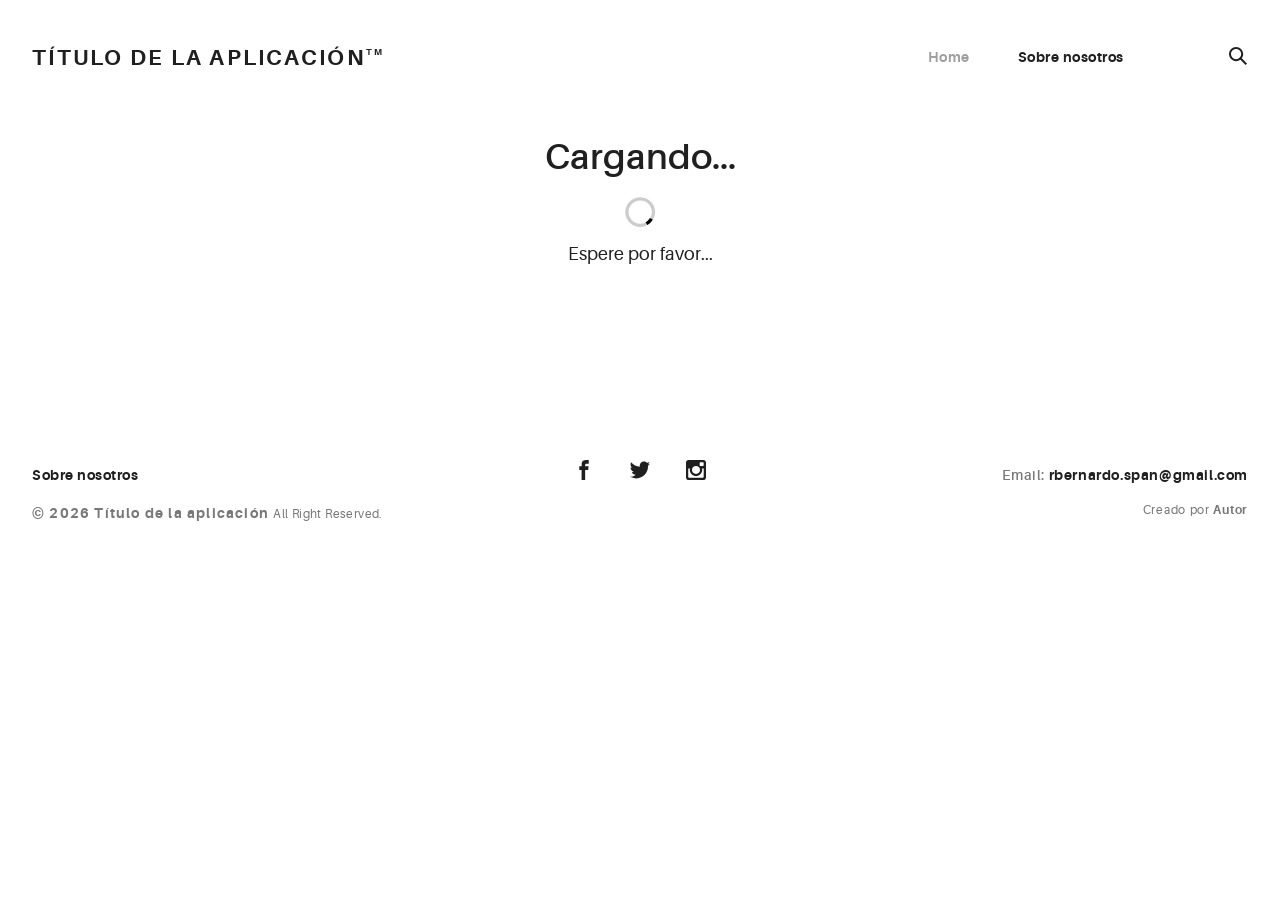
==== commit 2660544a: "ajuste en base href index" ====
--- a/docs/index.html
+++ b/docs/index.html
@@ -3,7 +3,7 @@
 <head>
   <meta charset="utf-8">
   <title>Portafolio</title>
-  <base href="/">
+  <!-- <base href="/"> -->
 
   <meta name="viewport" content="width=device-width, initial-scale=1">
   <link rel="icon" type="image/svg+xml" href="assets/img/urku-ico.svg">
